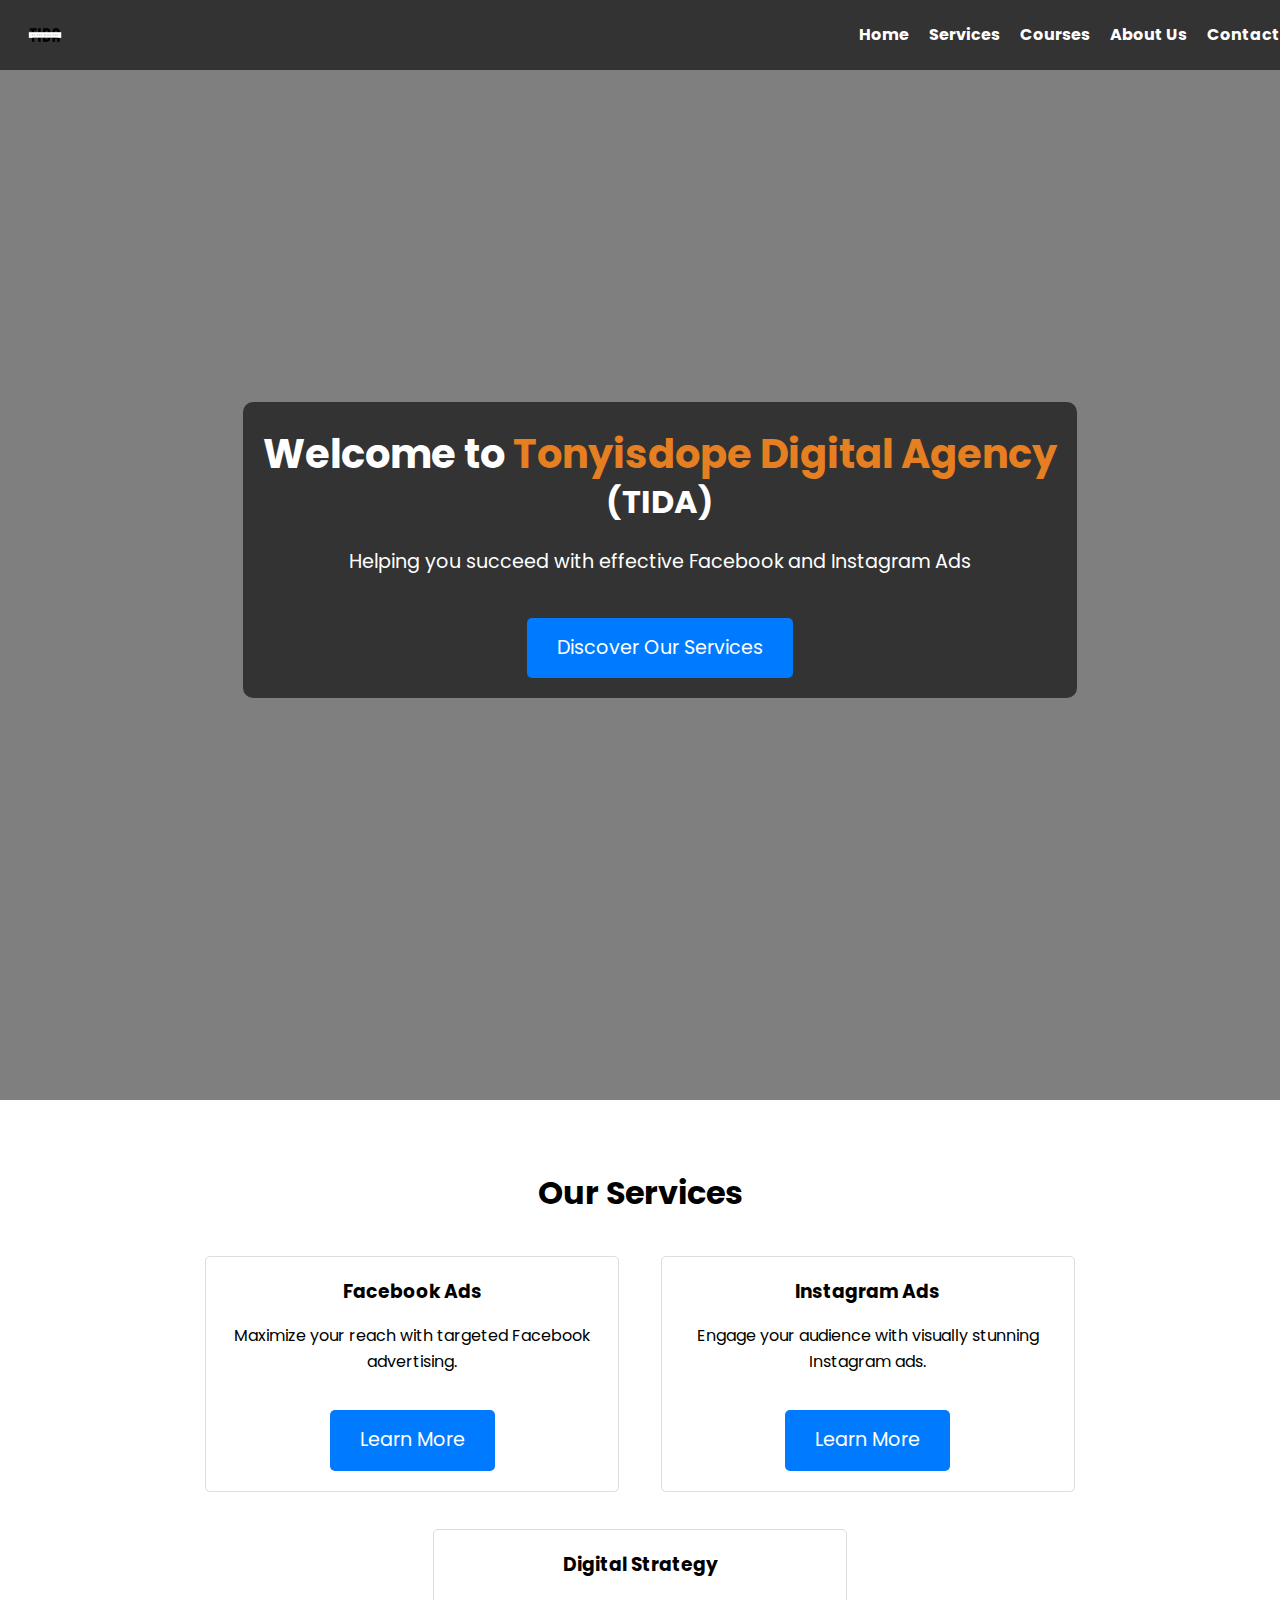
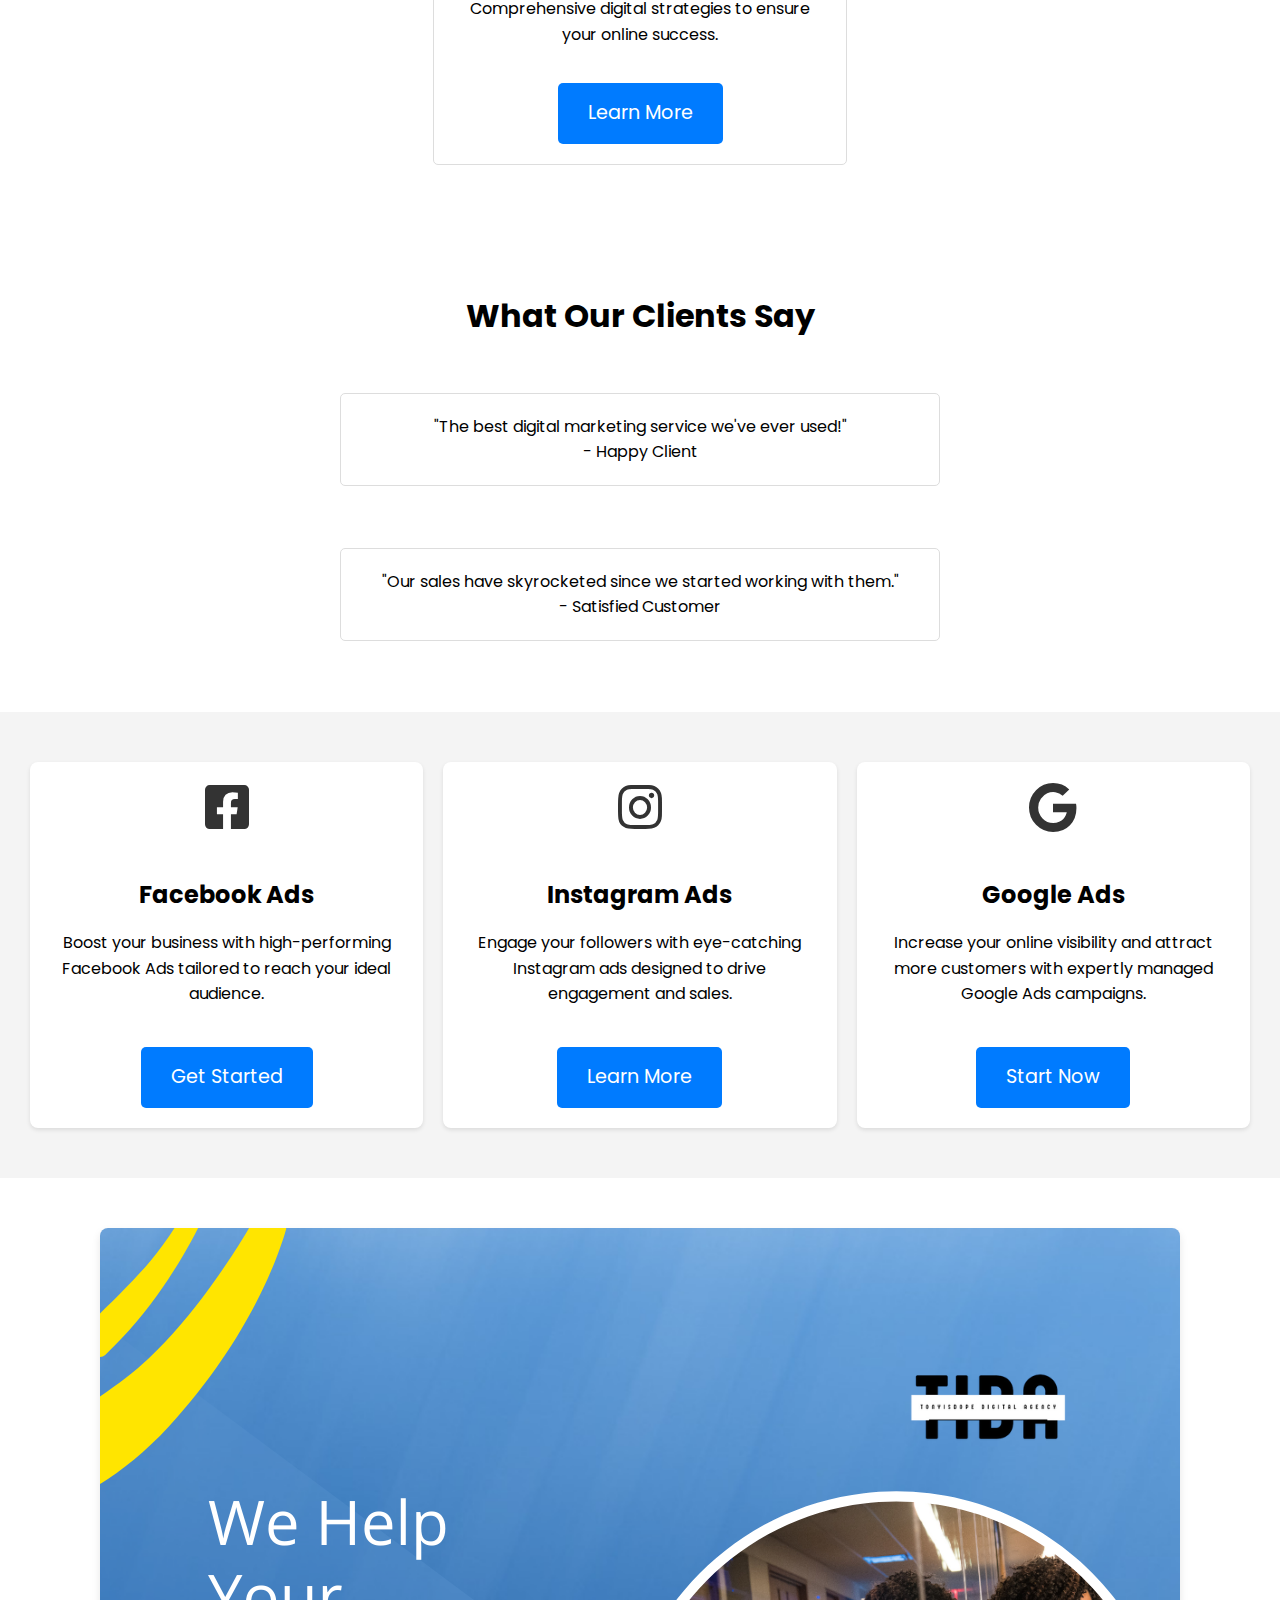
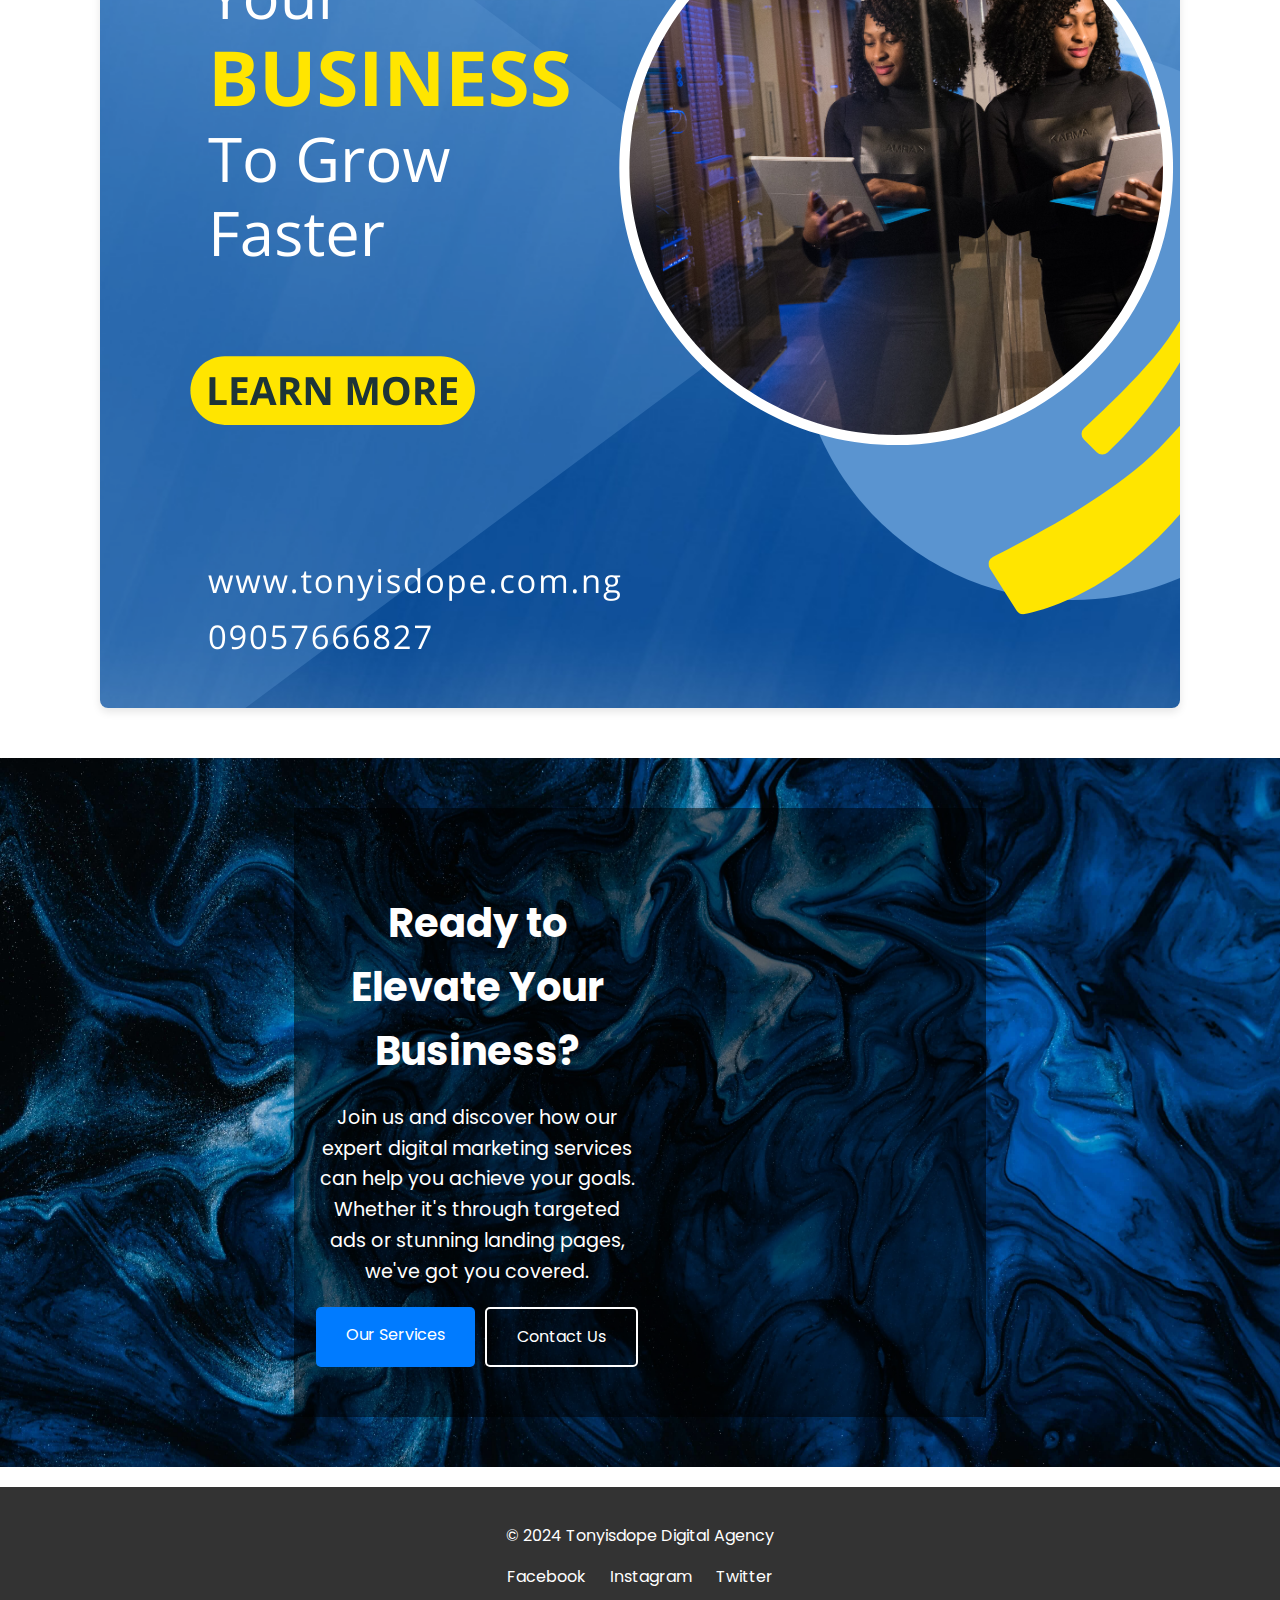
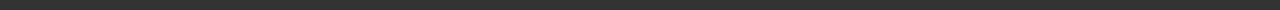
==== index.html @ bb45ce45 "Add files via upload" ====
<!DOCTYPE html>
<html lang="en">
    <head>
        <meta charset="UTF-8">
        <meta name="viewport" content="width=device-width, initial-scale=1.0">
        <title>Tonyisdope Marketing Agency</title>
        <link rel="stylesheet" href="styles.css">
        <link rel="stylesheet" href="https://cdnjs.cloudflare.com/ajax/libs/font-awesome/5.15.4/css/all.min.css">
        <script defer src="scripts.js"></script>
    </head>
    
<body>
    <header>
        <div class="logo-container">
            <img src="images\logo.png" alt="Logo" class="logo">
        </div>
        <nav>
            <div class="menu-toggle" id="mobile-menu">
                <span class="bar"></span>
                <span class="bar"></span>
                <span class="bar"></span>
            </div>
            <ul>
                <li><a href="index.html">Home</a></li>
                <li><a href="services.html">Services</a></li>
                <li><a href="courses.html">Courses</a></li>
                <li><a href="about.html">About Us</a></li>
                <li><a href="contact.html">Contact</a></li>
            </ul>
        </nav>

    </header>
    <section class="banner">
        <div class="overlay">
            <div class="banner-content">
                <h1>Welcome to <span class="highlight-word">Tonyisdope Digital Agency</span><span class="sub-highlight">(TIDA)</span></h1>
                <p>Helping you succeed with effective Facebook and Instagram Ads</p>
                <a href="services.html" class="cta">Discover Our Services</a>
            </div>
        </div>
    </section>
    <section class="services-overview">
        <h2>Our Services</h2>
        <div class="service">
            <h3>Facebook Ads</h3>
            <p>Maximize your reach with targeted Facebook advertising.</p>
            <a href="services.html" class="cta">Learn More</a>
        </div>
        <div class="service">
            <h3>Instagram Ads</h3>
            <p>Engage your audience with visually stunning Instagram ads.</p>
            <a href="services.html" class="cta">Learn More</a>
        </div>
        <div class="service">
            <h3>Digital Strategy</h3>
            <p>Comprehensive digital strategies to ensure your online success.</p>
            <a href="services.html" class="cta">Learn More</a>
        </div>
    </section>
    <section class="testimonials">
        <h2>What Our Clients Say</h2>
        <div class="testimonial">
            <p>"The best digital marketing service we've ever used!"</p>
            <p>- Happy Client</p>
        </div>
        <div class="testimonial">
            <p>"Our sales have skyrocketed since we started working with them."</p>
            <p>- Satisfied Customer</p>
        </div>
    </section>
    
    <section class="highlight-services">
        <div class="highlight">
            <i class="fab fa-facebook-square"></i>
            <h3>Facebook Ads</h3>
            <p>Boost your business with high-performing Facebook Ads tailored to reach your ideal audience.</p>
            <a href="https://wa.me/2349057666827" class="cta">Get Started</a>
        </div>
        <div class="highlight">
            <i class="fab fa-instagram"></i>
            <h3>Instagram Ads</h3>
            <p>Engage your followers with eye-catching Instagram ads designed to drive engagement and sales.</p>
            <a href="https://wa.me/2349057666827" class="cta">Learn More</a>
        </div>
        <div class="highlight">
            <i class="fab fa-google"></i>
            <h3>Google Ads</h3>
            <p>Increase your online visibility and attract more customers with expertly managed Google Ads campaigns.</p>
            <a href="https://wa.me/2349057666827" class="cta">Start Now</a>
        </div>
    </section>
    

    <section class="image-section">
        <img src="/images/home-1.png" alt="Facebook Ads" class="responsive-image">
    </section>
    
    <section class="cta-section">
        <div class="cta-overlay">
            <div class="cta-content">
                <h2>Ready to Elevate Your Business?</h2>
                <p>Join us and discover how our expert digital marketing services can help you achieve your goals. Whether it's through targeted ads or stunning landing pages, we've got you covered.</p>
                <div class="cta-buttons">
                    <a href="services.html" class="cta-primary">Our Services</a>
                    <a href="contact.html" class="cta-secondary">Contact Us</a>
                </div>
            </div>
        </div>
    </section>
    <footer>
        <p>&copy; 2024 Tonyisdope Digital Agency</p>
        <div class="social-media">
            <a href="#">Facebook</a>
            <a href="https://www.instagram.com/tonyisdope">Instagram</a>
            <a href="https://www.twitter.com/tonyisdope_">Twitter</a>
        </div>
    </footer>
</body>
</html>
---- styles.css ----
/* @import url('https://fonts.googleapis.com/css2?family=Roboto:ital,wght@0,100;0,300;0,400;0,500;0,700;0,900;1,100;1,300;1,400;1,500;1,700;1,900&display=swap'); */
@import url('https://fonts.googleapis.com/css2?family=Poppins:ital,wght@0,100;0,200;0,300;0,400;0,500;0,600;0,700;0,800;0,900;1,100;1,200;1,300;1,400;1,500;1,600;1,700;1,800;1,900&family=Roboto:ital,wght@0,100;0,300;0,400;0,500;0,700;0,900;1,100;1,300;1,400;1,500;1,700;1,900&display=swap');

/* General Styles */
body {
    font-family: "Poppins", sans-serif;
    margin: 0;
    padding: 0;
    box-sizing: border-box;
    line-height: 1.6;
}

header {
    /* background: #333;
    color: #fff;
    padding: 1em 0;
    text-align: center; */
    display: flex;
    justify-content: space-between;
    align-items: center;
    padding: 10px 20px;
    background-color: #333;
    color: #fff;
    position: fixed;
    width: 100%;
    top: 0;
    left: 0;
    z-index: 1000;
}

header .logo-container {
    flex: 1;
}

header .logo-container img {
    height: 50px;
    width: auto;
    
}

header nav {
    flex: 3;
    position: relative;
}


header nav ul {
    list-style-type: none;
    padding: 0;
    margin: 0;
    display: flex;
    justify-content: flex-end;
}

header nav ul li {
    /* margin: 0 15px; */
    margin-right: 20px;
}

header nav ul li a {
    color: #fff;
    text-decoration: none;
    font-weight: bold;
}

header nav ul li a:hover {
    color: #007BFF;
}

.menu-toggle {
    display: none;
    flex-direction: column;
    cursor: pointer;
}

.menu-toggle .bar {
    height: 3px;
    width: 25px;
    background-color: #fff;
    margin: 4px 0;
    transition: 0.3s;
    border-radius: 5px;
}

/* Mobile styles */
@media (max-width: 768px) {
    .nav-list {
        display: none;
        flex-direction: column;
        position: absolute;
        background-color: #333;
        top: 60px;
        right: 0;
        width: 100%;
    }

    .nav-list li {
        text-align: center;
        margin: 10px 0;
    }

    .menu-toggle {
        display: flex;
    }

    .menu-toggle.active .bar:nth-child(2) {
        opacity: 0;
    }

    .menu-toggle.active .bar:nth-child(1) {
        transform: translateY(7px) rotate(45deg);
    }

    .menu-toggle.active .bar:nth-child(3) {
        transform: translateY(-7px) rotate(-45deg);
    }

    .nav-list.active {
        display: flex;
    }
}


.logo-container {
    display: flex;
    align-items: center;
}

.logo {
    height: 50px;
    width: auto;
}


main {
    padding-top: 70px; /* To prevent content from being hidden behind the fixed header */
}

.hero h1 {
    font-size: 2.5em;
}

.hero p {
    font-size: 1.2em;
    margin: 20px 0;
}


.banner {
    background: url('images/banner.jpg') no-repeat center center/cover;
    color: #fff;
    text-shadow: #333;
    text-align: center;
    padding: 100px 20px;
    width: 100vw;
    height: 100vh;
    position: relative;
    display: flex;
    flex-direction: column;
    justify-content: center;
    align-items: center;
}

.banner h1 {
    margin: 0;
    font-size: 3em;
}

.banner p {
    font-size: 1.2em;
}

.banner::before {
    content: '';
    position: absolute;
    top: 0;
    left: 0;
    width: 100%;
    height: 100%;
    background: rgba(0, 0, 0, 0.5); /* Adjust this value to change the darkness */
    z-index: 1;
}

.banner-content {
    position: relative;
    z-index: 2;
    background: rgba(0, 0, 0, 0.6); /* Dark semi-transparent background */
    padding: 20px;
    border-radius: 10px;
}

.banner-content h1 {
    font-size: 2.5em;
}

.banner-content p {
    font-size: 1.2em;
    margin: 20px 0;
}

.highlight-word {
    color: #e67e22;
    font-weight: bold;
}

.sub-highlight {
    display: block;
    font-size: 0.8em;
    /* color: #1e90ff; */
    color: #fff;
    margin-top: -10px;
}

/* CTA Section */
.cta-section {
    display: flex;
    align-items: center;
    justify-content: center;
    padding: 50px 20px;
    background-color: #333;
    color: white;
}

.cta-content {
    text-align: center;
}

.cta-image {
    max-width: 100%;
    height: auto;
    margin-left: 20px;
}

/* New CTA Section Styles */
.cta-section {
    background: url('images/index-1.jpg') no-repeat center center/cover;
    padding: 50px 20px;
    color: #fff;
    text-align: center;
    position: relative;
}

.cta-overlay {
    background: rgba(0, 0, 0, 0.5); /* Semi-transparent black overlay */
    padding: 50px 20px;
}

.cta-content h2 {
    font-size: 2.5rem;
    margin-bottom: 20px;
}

.cta-content p {
    font-size: 1.2rem;
    margin-bottom: 30px;
    max-width: 600px;
    margin: 0 auto;
}

.cta-buttons {
    display: flex;
    flex-wrap: wrap;
    justify-content: center;
    gap: 10px;
}

.cta-primary {
    background-color: #007BFF;
    color: #fff;
    padding: 15px 30px;
    text-decoration: none;
    border-radius: 5px;
    transition: background-color 0.3s ease;
}

.cta-primary:hover {
    background-color: #0056b3;
}

.cta-secondary {
    background-color: transparent;
    color: #fff;
    border: 2px solid #fff;
    padding: 15px 30px;
    text-decoration: none;
    border-radius: 5px;
    transition: background-color 0.3s ease, color 0.3s ease;
}

.cta-secondary:hover {
    background-color: #007BFF;
    color: #fff;
}

@media (max-width: 768px) {
    .cta-content h2 {
        font-size: 2rem;
    }

    .cta-content p {
        font-size: 1rem;
    }

    .cta-buttons {
        flex-direction: column;
    }

    .cta-buttons a {
        margin-bottom: 10px;
        width: 100%;
        text-align: center;
    }
}


/* Mobile Styles */
@media (max-width: 768px) {
    .menu-toggle {
        display: flex;
    }

    .nav-list {
        display: none;
        flex-direction: column;
        gap: 10px;
        background-color: #333;
        padding: 20px;
        position: absolute;
        top: 60px;
        right: 20px;
        border-radius: 5px;
    }

    .nav-list li {
        margin: 0;
    }

    .cta-section {
        flex-direction: column;
        text-align: center;
    }

    .cta-image {
        margin-left: 0;
        margin-top: 20px;
    }

    .highlight-services {
        flex-direction: column;
    }

    .highlight {
        margin: 20px 0;
    }
}


@media (max-width: 1024px) {
    .nav-list {
        display: flex;
    }
}

/* CTA Section */
.cta-section {
    display: flex;
    align-items: center;
    justify-content: space-around;
    padding: 50px 20px;
    background-color: #333;
    color: white;
}

.cta-content {
    max-width: 50%;
    text-align: center;
}

.cta-content p {
    margin: 20px 0;
}

.cta-image-container {
    max-width: 40%;
}

.cta-image {
    width: 100%;
    height: auto;
}


.cta {
    display: inline-block;
    padding: 15px 30px;
    font-size: 1.2em;
    background: #007BFF;
    color: #fff;
    text-decoration: none;
    border-radius: 5px;
    margin-top: 20px;
}

.cta:hover {
    background: #0056b3;
}

section {
    padding: 40px 20px;
    text-align: center;
}

h2 {
    margin-bottom: 20px;
    font-size: 2em;
}

.service, .service-detail, .course-detail, .testimonial, .team-member {
    margin-bottom: 20px;
    padding: 20px;
    border: 1px solid #ddd;
    border-radius: 5px;
}

.service h3, .service-detail h3, .course-detail h3, .team-member h4 {
    margin: 0 0 10px;
}

.testimonial p, .mission-vision p {
    margin: 0;
}

footer {
    background: #333;
    color: #fff;
    text-align: center;
    padding: 20px 0;
    position: relative;
    bottom: 0;
    width: 100%;
}

.social-media a {
    color: #fff;
    text-decoration: none;
    margin: 0 10px;
}

.social-media a:hover {
    color: #007BFF;
}

/* Home Page Styles */
.services-overview .service {
    display: inline-block;
    width: 30%;
    vertical-align: top;
    margin: 1.5%;
}

.testimonials .testimonial {
    display: inline-block;
    width: 45%;
    vertical-align: top;
    margin: 2.5%;
}

/* Services Page Styles */
.services .service-detail {
    margin-bottom: 20px;
}

.highlight-services {
    display: flex;
    justify-content: space-around;
    padding: 50px 20px;
    background: #f4f4f4;
    text-align: center;
}

.highlight {
    flex: 1;
    margin: 0 10px;
    padding: 20px;
    background: #fff;
    box-shadow: 0 2px 4px rgba(0,0,0,0.1);
    border-radius: 8px;
}

.highlight i {
    font-size: 50px;
    color: #333;
    margin-bottom: 20px;
}

.highlight h3 {
    font-size: 1.5em;
    margin-bottom: 10px;
}

.highlight p {
    font-size: 1em;
    margin-bottom: 20px;
}

.image-section {
    display: flex;
    justify-content: center;
    padding: 50px 0;
    background: #fff;
}

.responsive-image {
    max-width: 100%;
    height: auto;
    box-shadow: 0 4px 8px rgba(0, 0, 0, 0.1);
    border-radius: 8px;
}

/* Courses Page Styles */
.courses .course-detail {
    margin-bottom: 20px;
}

/* About Us Page Styles */
.about .team-member {
    display: inline-block;
    width: 45%;
    vertical-align: top;
    margin: 2.5%;
}

.mission-vision {
    text-align: left;
    max-width: 800px;
    margin: 0 auto;
}

/* Contact Page Styles */
.contact form {
    max-width: 600px;
    margin: 0 auto;
    text-align: left;
}

.contact form label {
    display: block;
    margin-bottom: 10px;
    font-weight: bold;
}

.contact form input, .contact form textarea {
    width: 100%;
    padding: 10px;
    margin-bottom: 20px;
    border: 1px solid #ddd;
    border-radius: 5px;
}

.contact form button {
    width: 100%;
    padding: 10px;
    background: #007BFF;
    color: #fff;
    border: none;
    border-radius: 5px;
    font-size: 1em;
    cursor: pointer;
}

.contact form button:hover {
    background: #0056b3;
}

/* Responsive Styles */
@media (max-width: 768px) {
    .services-overview .service,
    .testimonials .testimonial,
    .about .team-member {
        width: 100%;
        margin: 20px 0;
    }

    header nav ul {
        flex-direction: column;
    }

    header nav ul li {
        margin: 10px 0;
    }

    .cta {
        width: 100%;
        text-align: center;
    }
}

/* Course Detail Page Styles */
.course-detail .banner {
    background: url('banner.jpg') no-repeat center center/cover;
    color: #fff;
    text-align: center;
    padding: 60px 20px;
}

.course-detail .banner h1 {
    margin: 0;
    font-size: 2.5em;
}

.course-detail .banner p {
    font-size: 1.2em;
    margin: 20px 0;
}

.course-detail .course-content {
    padding: 20px;
    text-align: left;
    max-width: 900px;
    margin: 0 auto;
}

.course-detail .course-content h2 {
    margin-top: 30px;
    font-size: 1.8em;
}

.course-detail .course-content ul {
    list-style-type: disc;
    padding-left: 20px;
}

.course-detail .course-content ul li {
    margin-bottom: 10px;
}

.curriculum h3 {
    margin-top: 30px;
    font-size: 1.5em;
    color: #007BFF;
}

.curriculum ul {
    margin-top: 10px;
}

.curriculum ul li {
    margin-bottom: 5px;
}

.cta-container {
    text-align: center;
    margin: 40px 0;
}

.cta-container .cta {
    display: inline-block;
    padding: 15px 30px;
    font-size: 1.2em;
    background: #007BFF;
    color: #fff;
    text-decoration: none;
    border-radius: 5px;
    transition: background 0.3s;
}

.cta-container .cta:hover {
    background: #0056b3;
}

/* about page */
.about {
    padding: 20px;
    max-width: 1200px;
    margin: 0 auto;
    text-align: center;
}

.about-image {
    width: 100%;
    height: auto;
    margin: 20px 0;
    border-radius: 10px;
    box-shadow: 0 4px 8px rgba(0, 0, 0, 0.1);
}

.team {
    margin-top: 40px;
    display: flex;
    flex-wrap: wrap;
    justify-content: space-around;
}

.team-member {
    background: #f9f9f9;
    border-radius: 10px;
    box-shadow: 0 4px 8px rgba(0, 0, 0, 0.1);
    margin: 20px;
    padding: 20px;
    max-width: 300px;
    text-align: center;
}

.team-image {
    width: 150px;
    height: 150px;
    border-radius: 50%;
    margin-bottom: 20px;
    box-shadow: 0 4px 8px rgba(0, 0, 0, 0.1);
}

.mission-vision {
    margin-top: 40px;
    background: #f9f9f9;
    border-radius: 10px;
    padding: 20px;
    box-shadow: 0 4px 8px rgba(0, 0, 0, 0.1);
    text-align: left;
}

footer {
    background: #333;
    color: #fff;
    text-align: center;
    padding: 20px 0;
    margin-top: 20px;
}

.social-media a {
    color: #fff;
    margin: 0 10px;
    text-decoration: none;
}

@media (max-width: 768px) {
    header {
        flex-direction: column;
    }

    nav ul {
        flex-direction: column;
        align-items: center;
    }

    nav ul li {
        margin-bottom: 10px;
    }

    .team {
        flex-direction: column;
        align-items: center;
    }
}
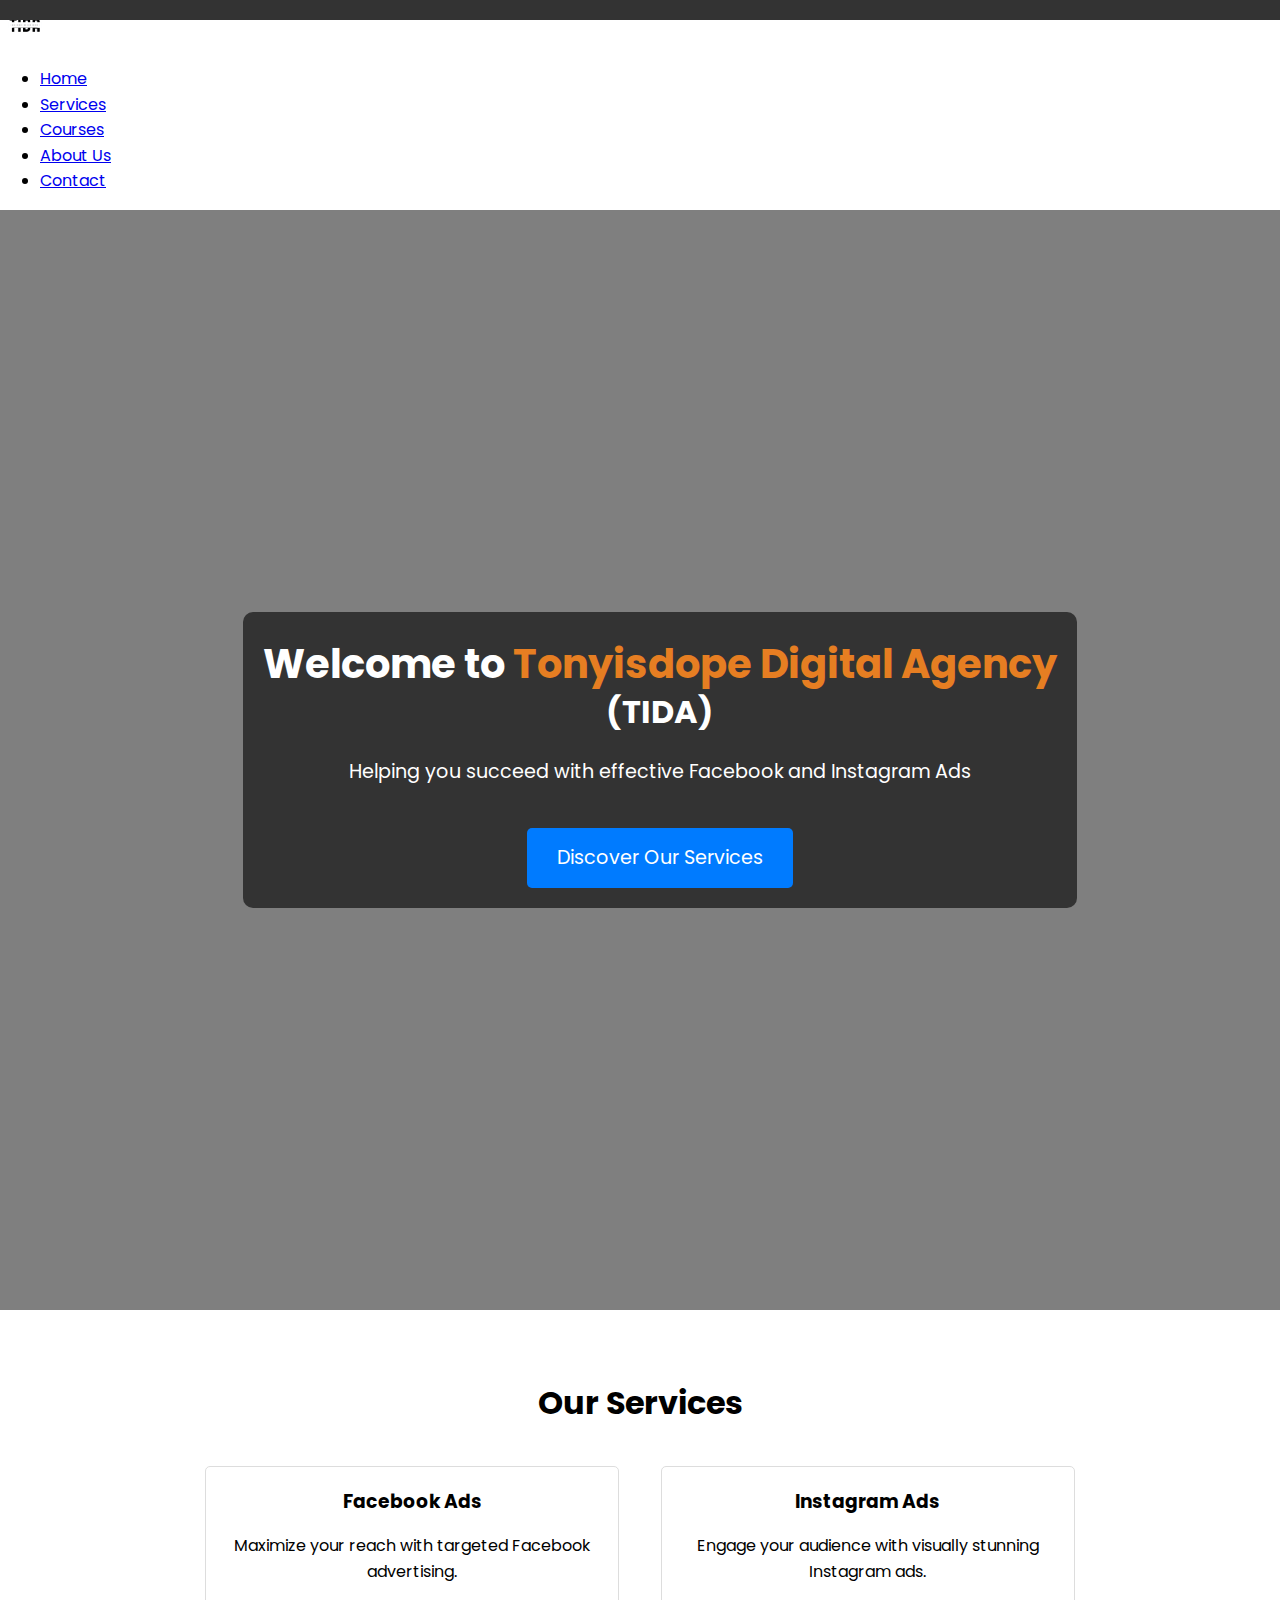
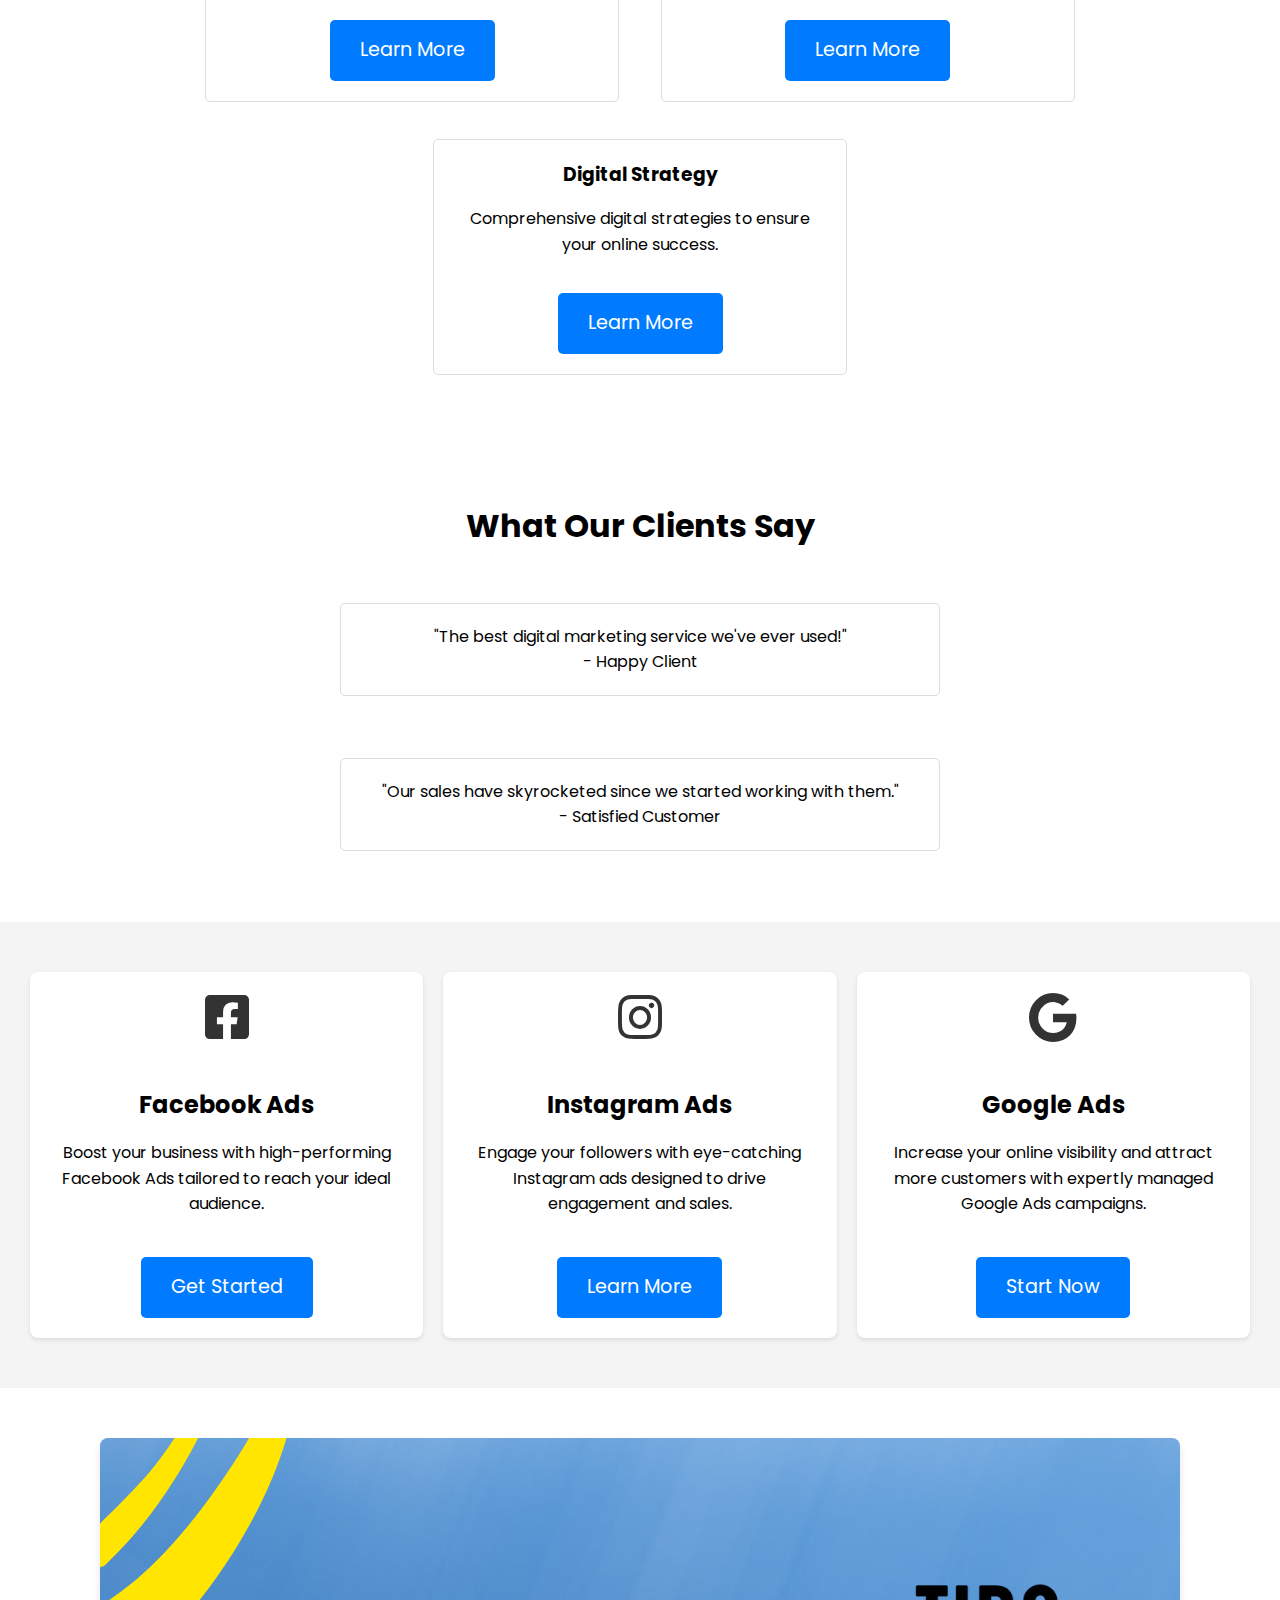
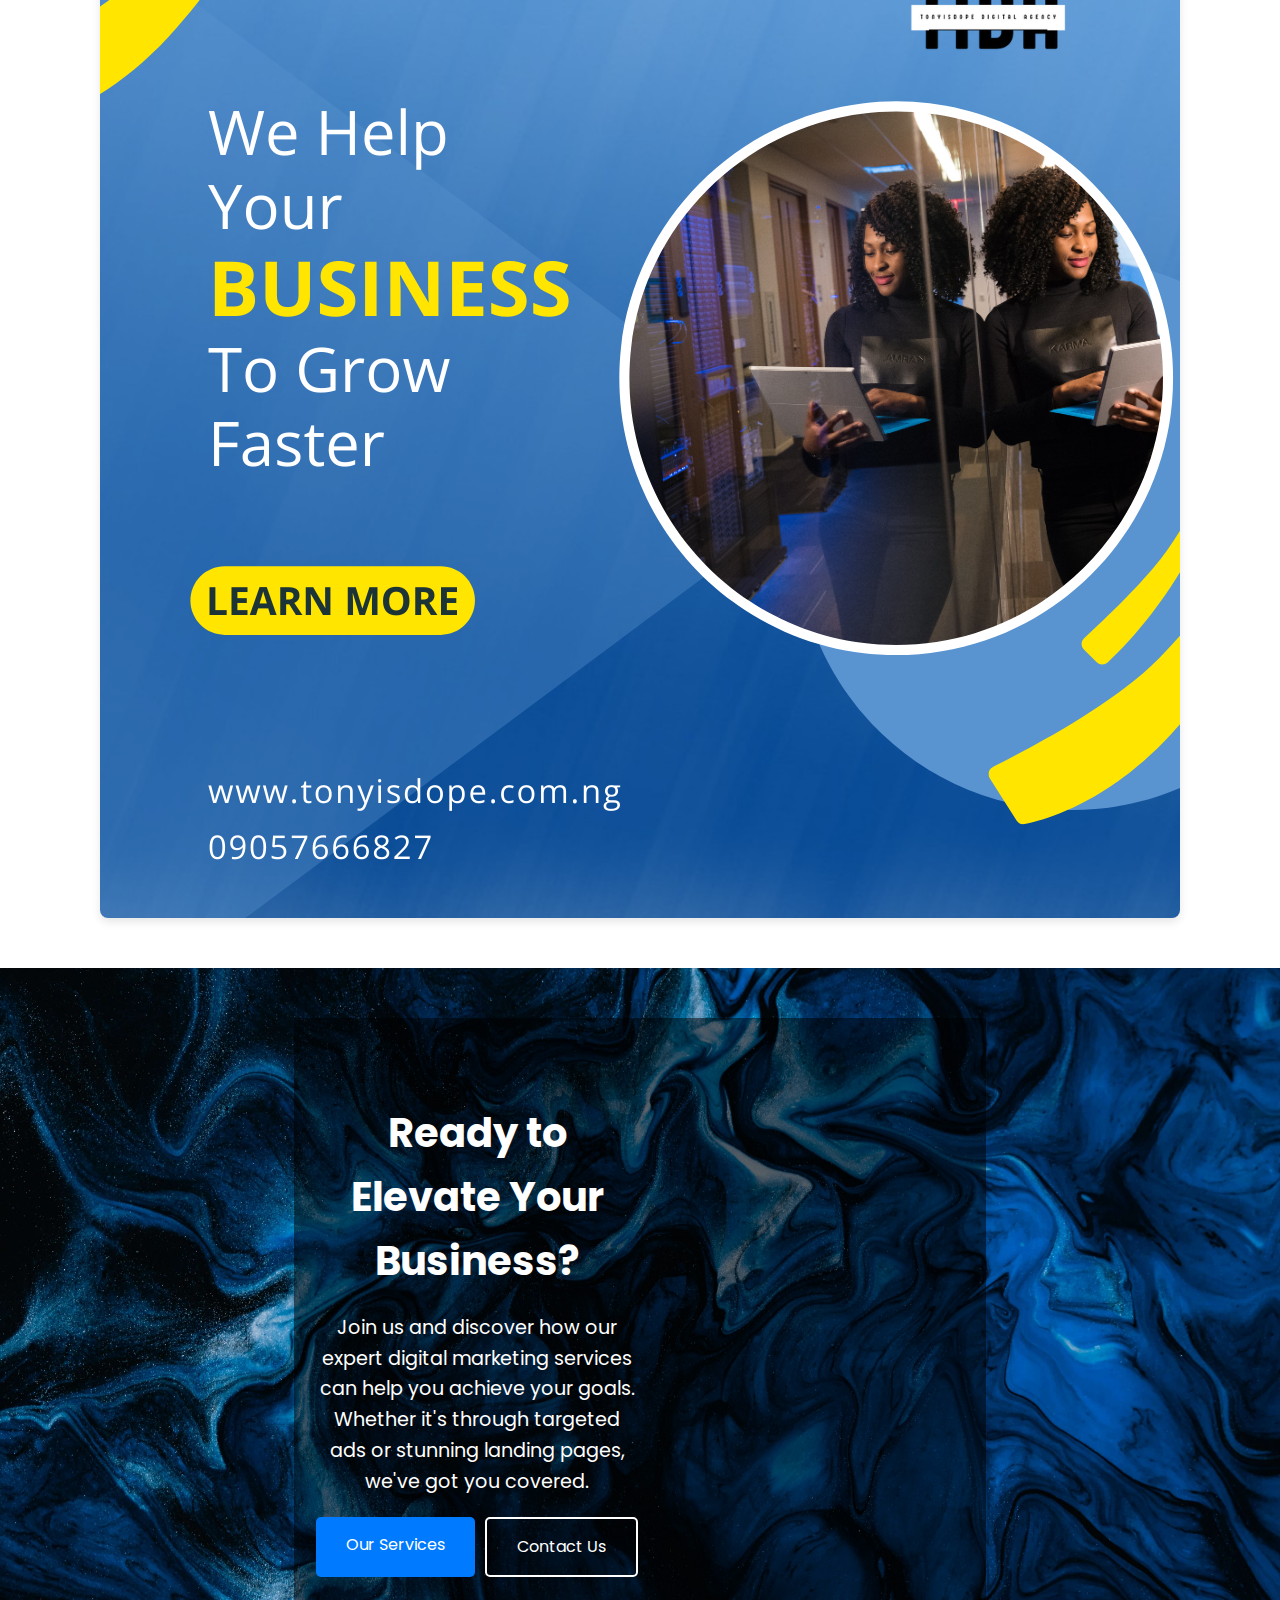
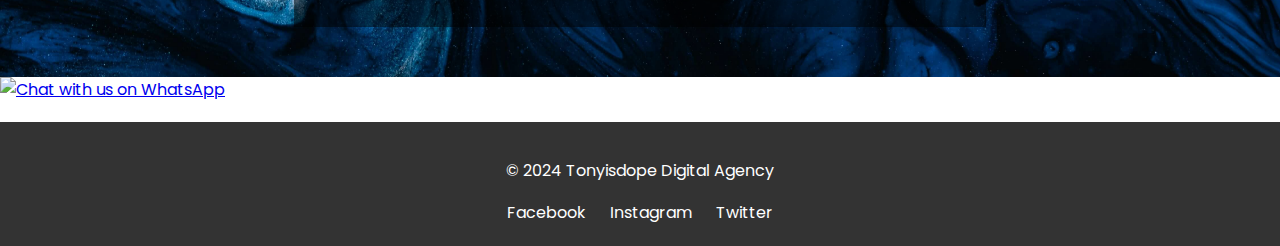
==== commit 16c15eaf: "Update index.html" ====
--- a/index.html
+++ b/index.html
@@ -11,22 +11,25 @@
     
 <body>
     <header>
-        <div class="logo-container">
-            <img src="images\logo.png" alt="Logo" class="logo">
-        </div>
-        <nav>
-            <div class="menu-toggle" id="mobile-menu">
+    </header>
+        <nav class="mainnav">
+            <div class="logo-container">
+                <img src="images\logo.png" alt="Logo" class="logo">
+            </div>
+            <a href="#" class="menu-toggle">
                 <span class="bar"></span>
                 <span class="bar"></span>
                 <span class="bar"></span>
-            </div>
-            <ul>
-                <li><a href="index.html">Home</a></li>
-                <li><a href="services.html">Services</a></li>
-                <li><a href="courses.html">Courses</a></li>
-                <li><a href="about.html">About Us</a></li>
-                <li><a href="contact.html">Contact</a></li>
-            </ul>
+            </a>
+            <div class="navbar-links">
+                <ul>
+                    <li><a href="index.html">Home</a></li>
+                    <li><a href="services.html">Services</a></li>
+                    <li><a href="courses.html">Courses</a></li>
+                    <li><a href="about.html">About Us</a></li>
+                    <li><a href="contact.html">Contact</a></li>
+                </ul>
+            </div> 
         </nav>
 
     </header>
@@ -107,6 +110,13 @@
             </div>
         </div>
     </section>
+     <!-- Floating WhatsApp Chat Button -->
+    <div class="whatsapp-chat">
+        <a href="https://wa.me/2349057666827" target="_blank">
+            <img src="/images/413349-PD6X0Q-89.jpg" alt="Chat with us on WhatsApp">
+        </a>
+    </div>
+
     <footer>
         <p>&copy; 2024 Tonyisdope Digital Agency</p>
         <div class="social-media">
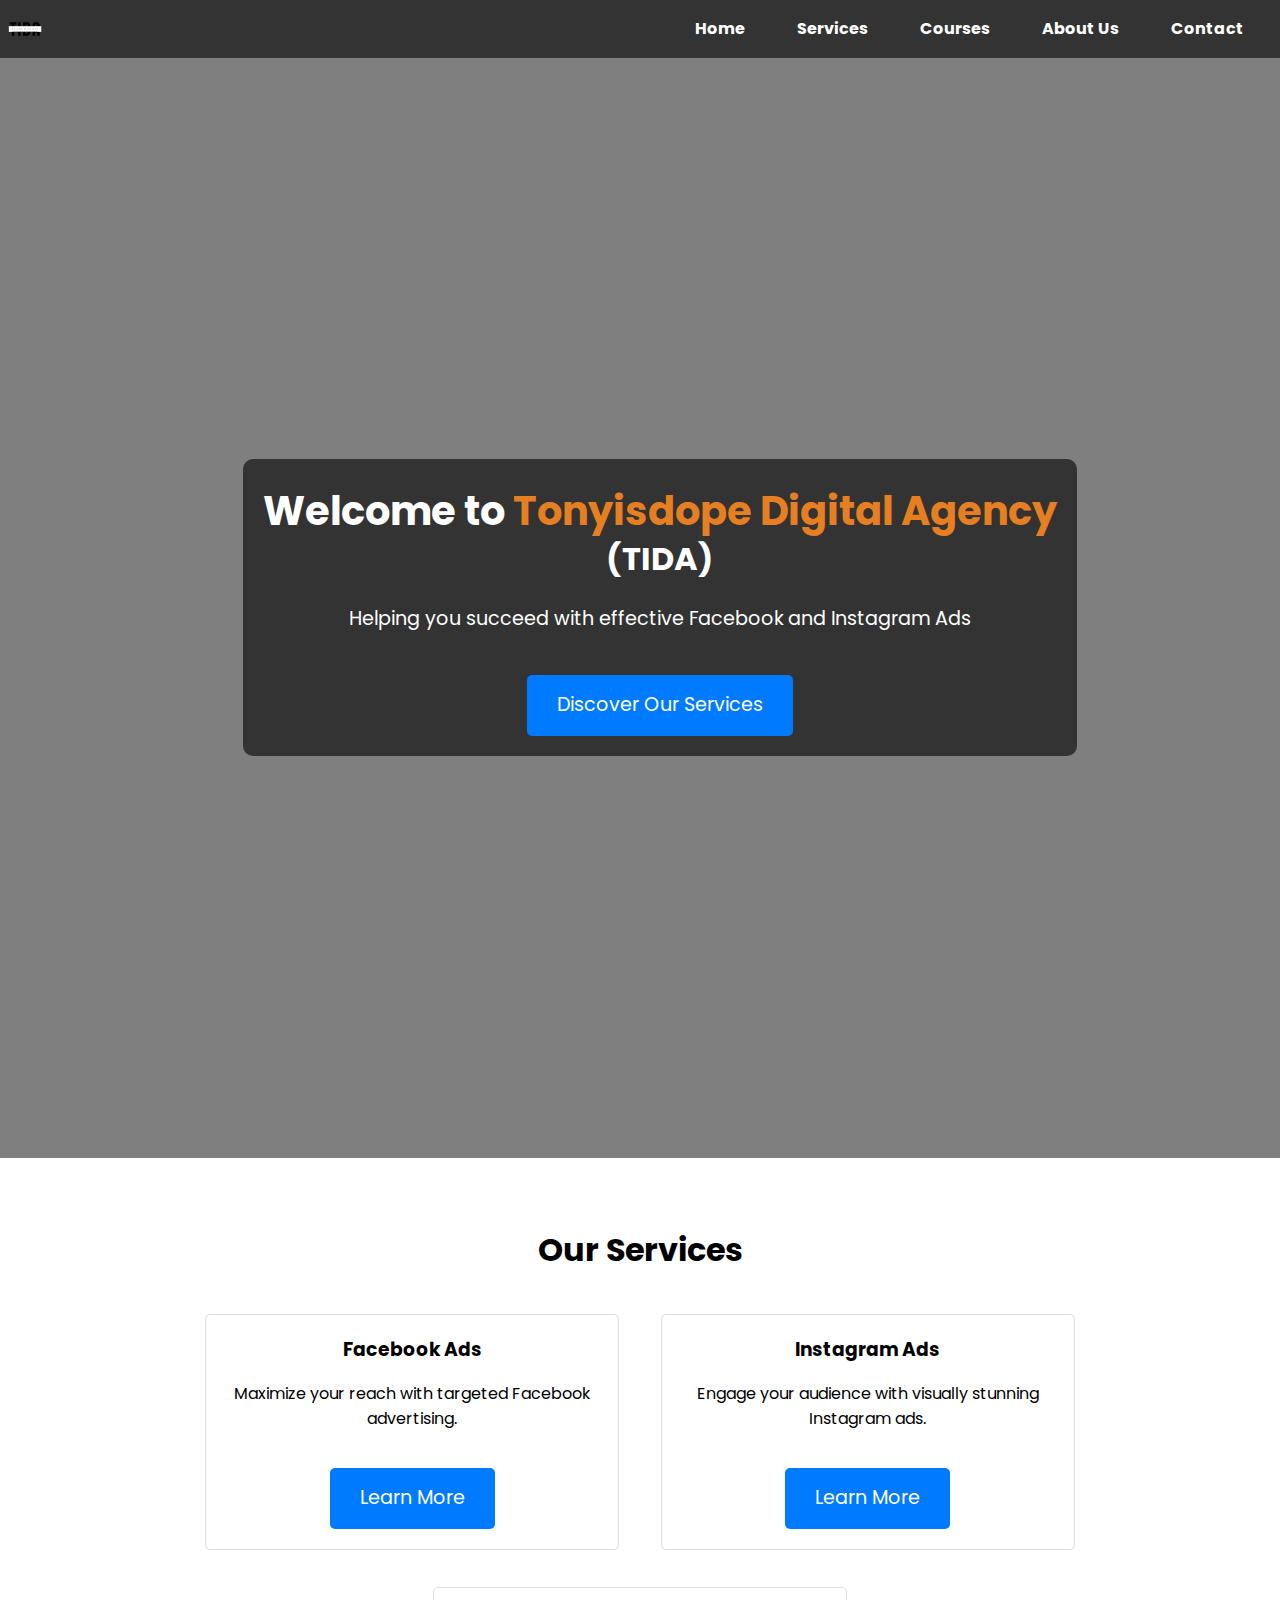
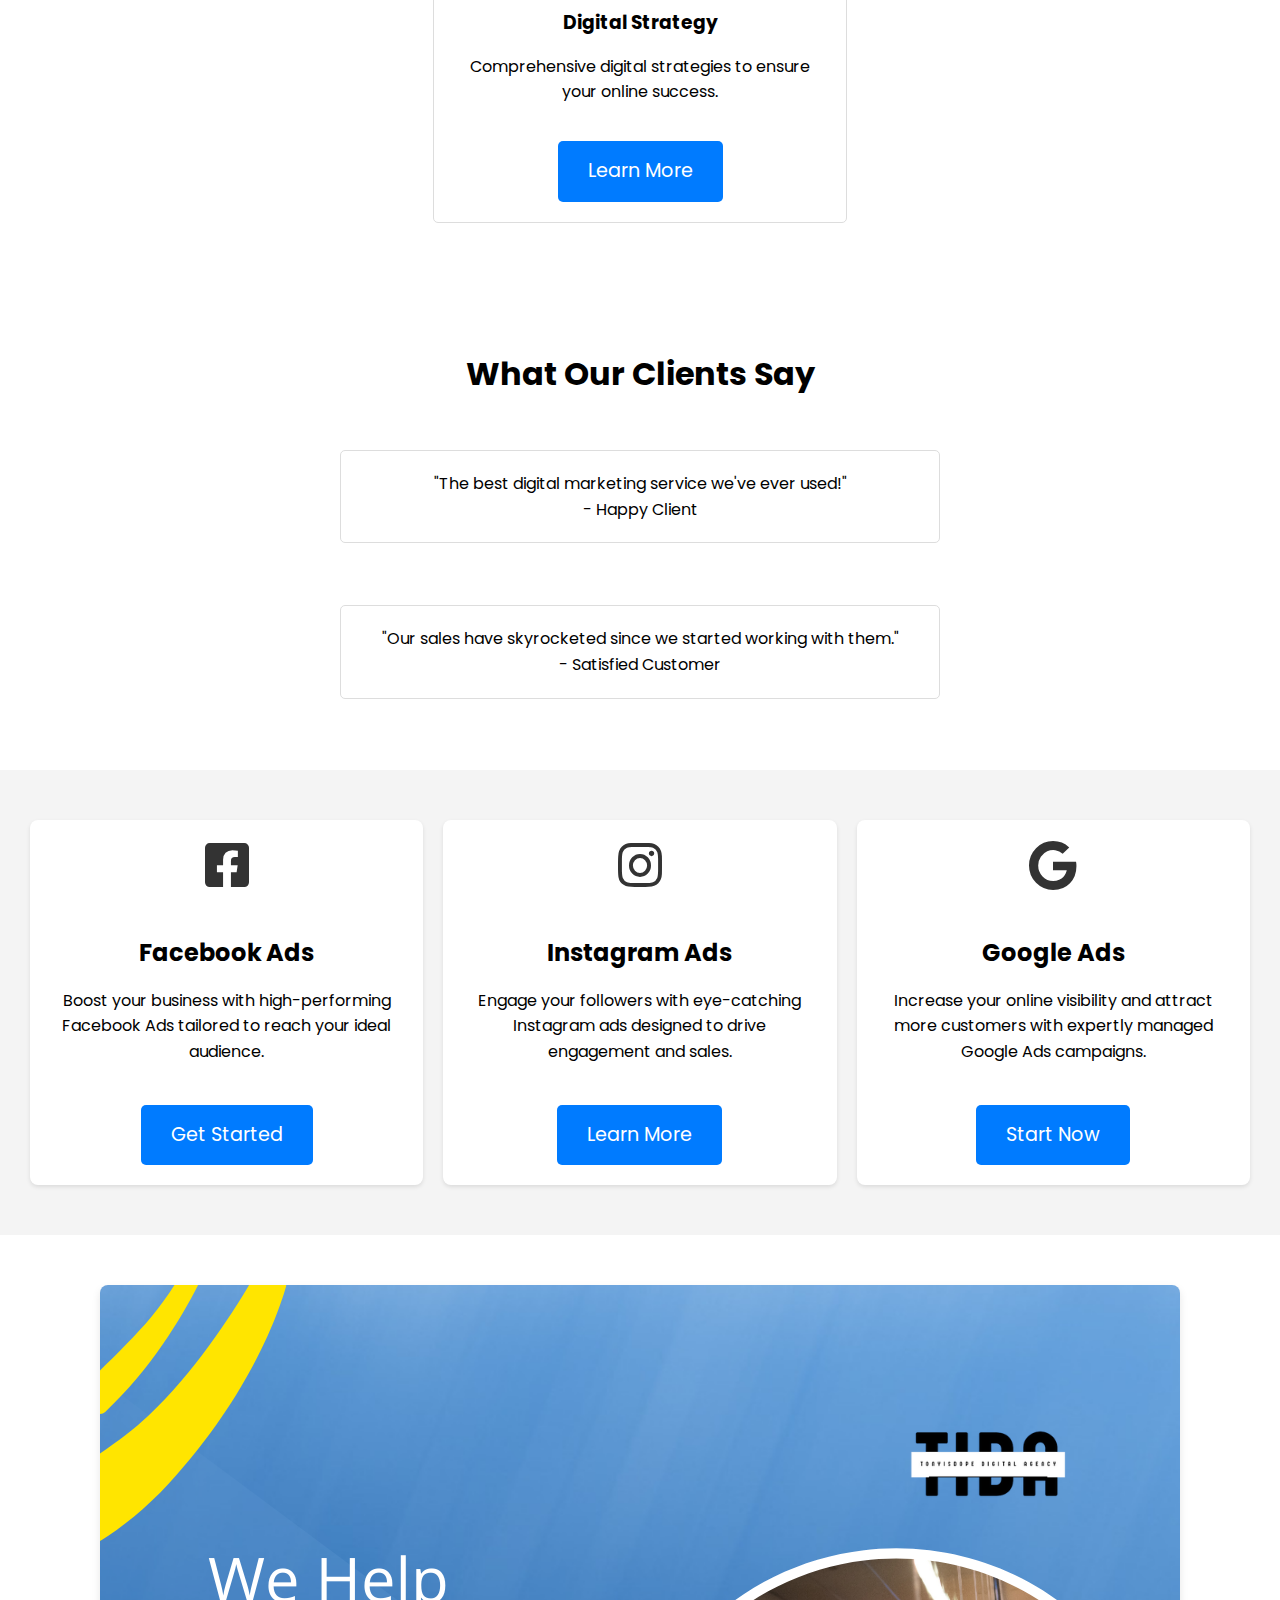
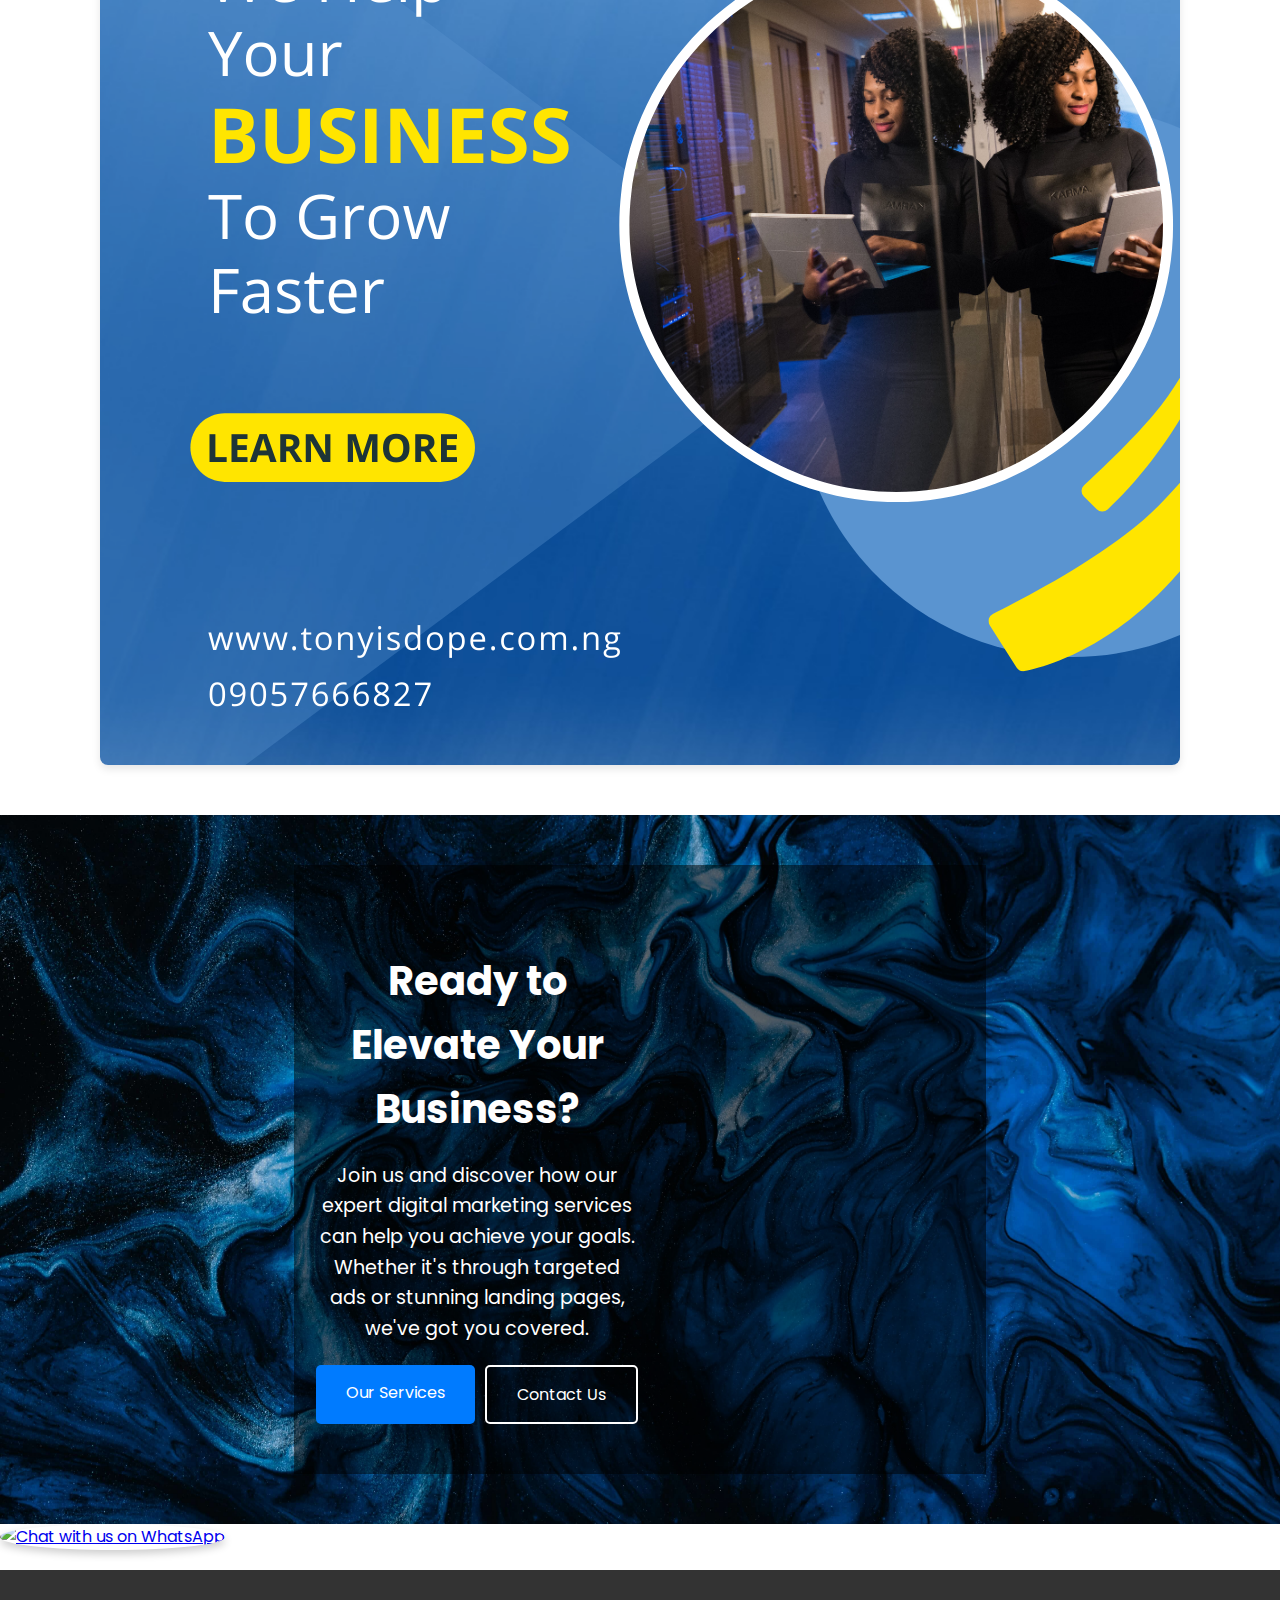
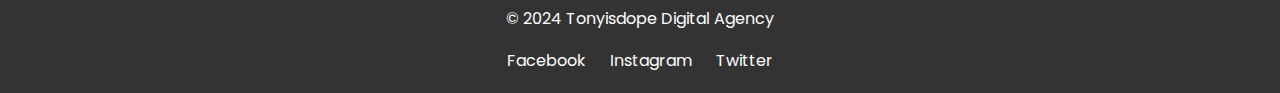
==== commit 694015f4: "Update index.html" ====
--- a/index.html
+++ b/index.html
@@ -1,6 +1,7 @@
 <!DOCTYPE html>
 <html lang="en">
     <head>
+        <meta name="google-site-verification" content="TA8sgXemtJHHSOBKlpRxVAVUDdU5GUzNnf9Lfafl3t8" />
         <meta charset="UTF-8">
         <meta name="viewport" content="width=device-width, initial-scale=1.0">
         <title>Tonyisdope Marketing Agency</title>
--- a/styles.css
+++ b/styles.css
@@ -10,12 +10,12 @@
     line-height: 1.6;
 }
 
-header {
+/* header { */
     /* background: #333;
     color: #fff;
     padding: 1em 0;
     text-align: center; */
-    display: flex;
+    /* display: flex;
     justify-content: space-between;
     align-items: center;
     padding: 10px 20px;
@@ -26,98 +26,104 @@
     top: 0;
     left: 0;
     z-index: 1000;
-}
-
-header .logo-container {
+} */
+
+.mainnav {
+    display: flex;
+    justify-content: space-between;
+    align-items: center;
+    background-color: #333;
+    color: white;
+}
+
+.logo-container {
     flex: 1;
 }
 
-header .logo-container img {
+.logo-container img {
     height: 50px;
     width: auto;
     
 }
-
+/* 
 header nav {
     flex: 3;
     position: relative;
-}
-
-
-header nav ul {
+} */
+
+nav ul {
     list-style-type: none;
     padding: 0;
     margin: 0;
     display: flex;
-    justify-content: flex-end;
-}
-
-header nav ul li {
+    /* justify-content: flex-end; */
+}
+
+nav ul li {
     /* margin: 0 15px; */
     margin-right: 20px;
 }
 
-header nav ul li a {
+nav ul li a {
     color: #fff;
     text-decoration: none;
     font-weight: bold;
-}
-
-header nav ul li a:hover {
+    padding: 1rem;
+    display: block;
+}
+
+nav ul li a:hover {
     color: #007BFF;
 }
 
 .menu-toggle {
+    position: absolute;
+    top: .75rem;
+    right: 1rem;
     display: none;
     flex-direction: column;
-    cursor: pointer;
+    justify-content: space-between;
+    width: 30px;
+    height: 21px;
 }
 
 .menu-toggle .bar {
     height: 3px;
-    width: 25px;
+    width: 100%;
     background-color: #fff;
-    margin: 4px 0;
-    transition: 0.3s;
-    border-radius: 5px;
+    border-radius: 10px;
 }
 
 /* Mobile styles */
-@media (max-width: 768px) {
-    .nav-list {
+@media (max-width: 760px) {
+    .navbar-links {
         display: none;
-        flex-direction: column;
-        position: absolute;
-        background-color: #333;
-        top: 60px;
-        right: 0;
         width: 100%;
     }
 
-    .nav-list li {
-        text-align: center;
-        margin: 10px 0;
-    }
 
     .menu-toggle {
         display: flex;
     }
 
-    .menu-toggle.active .bar:nth-child(2) {
-        opacity: 0;
-    }
-
-    .menu-toggle.active .bar:nth-child(1) {
-        transform: translateY(7px) rotate(45deg);
-    }
-
-    .menu-toggle.active .bar:nth-child(3) {
-        transform: translateY(-7px) rotate(-45deg);
+    .mainnav {
+        flex-direction: column;
+        align-items: flex-start;
+    }
+
+    .navbar-links ul {
+        flex-direction: column;
+        width: 100%;
+    }
+
+    .navbar-links li a {
+        padding: .5rem 1rem;
     }
 
     .nav-list.active {
         display: flex;
-    }
+    } 
+
 }
 
 
@@ -750,4 +756,40 @@
         flex-direction: column;
         align-items: center;
     }
-}+}
+
+.whatsapp-chat
+.whatsapp-chat {
+    position: fixed;
+    bottom: 20px;
+    right: 20px;
+    width: 60px;
+    height: 60px;
+    z-index: 1000;
+    animation: bounce 2s infinite;
+}
+
+.whatsapp-chat img {
+    width: 100%;
+    height: 100%;
+    border-radius: 50%;
+    box-shadow: 0 4px 8px rgba(0, 0, 0, 0.2);
+}
+
+@keyframes bounce {
+    0%, 20%, 50%, 80%, 100% {
+        transform: translateY(0);
+    }
+    40% {
+        transform: translateY(-20px);
+    }
+    60% {
+        transform: translateY(-10px);
+    }
+}
+
+.whatsapp-chat a {
+    display: block;
+    width: 100%;
+    height: 100%;
+}
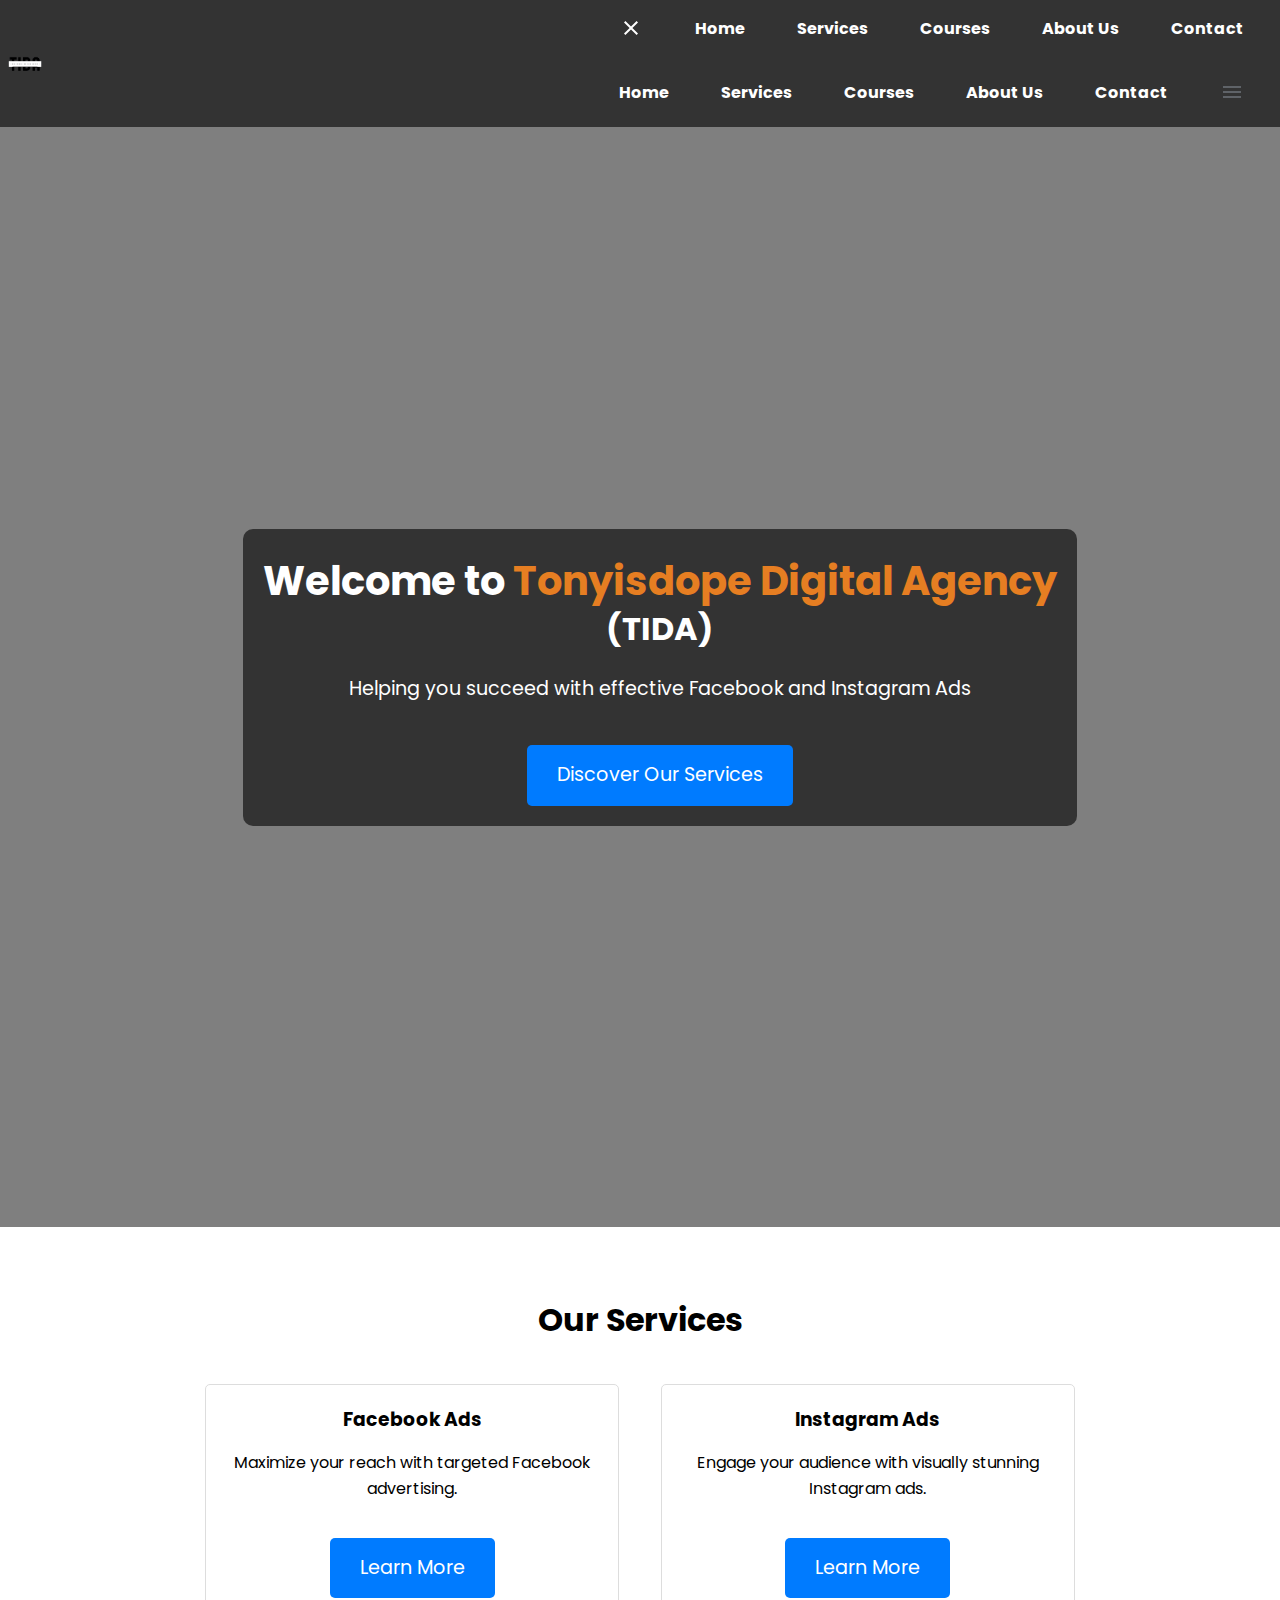
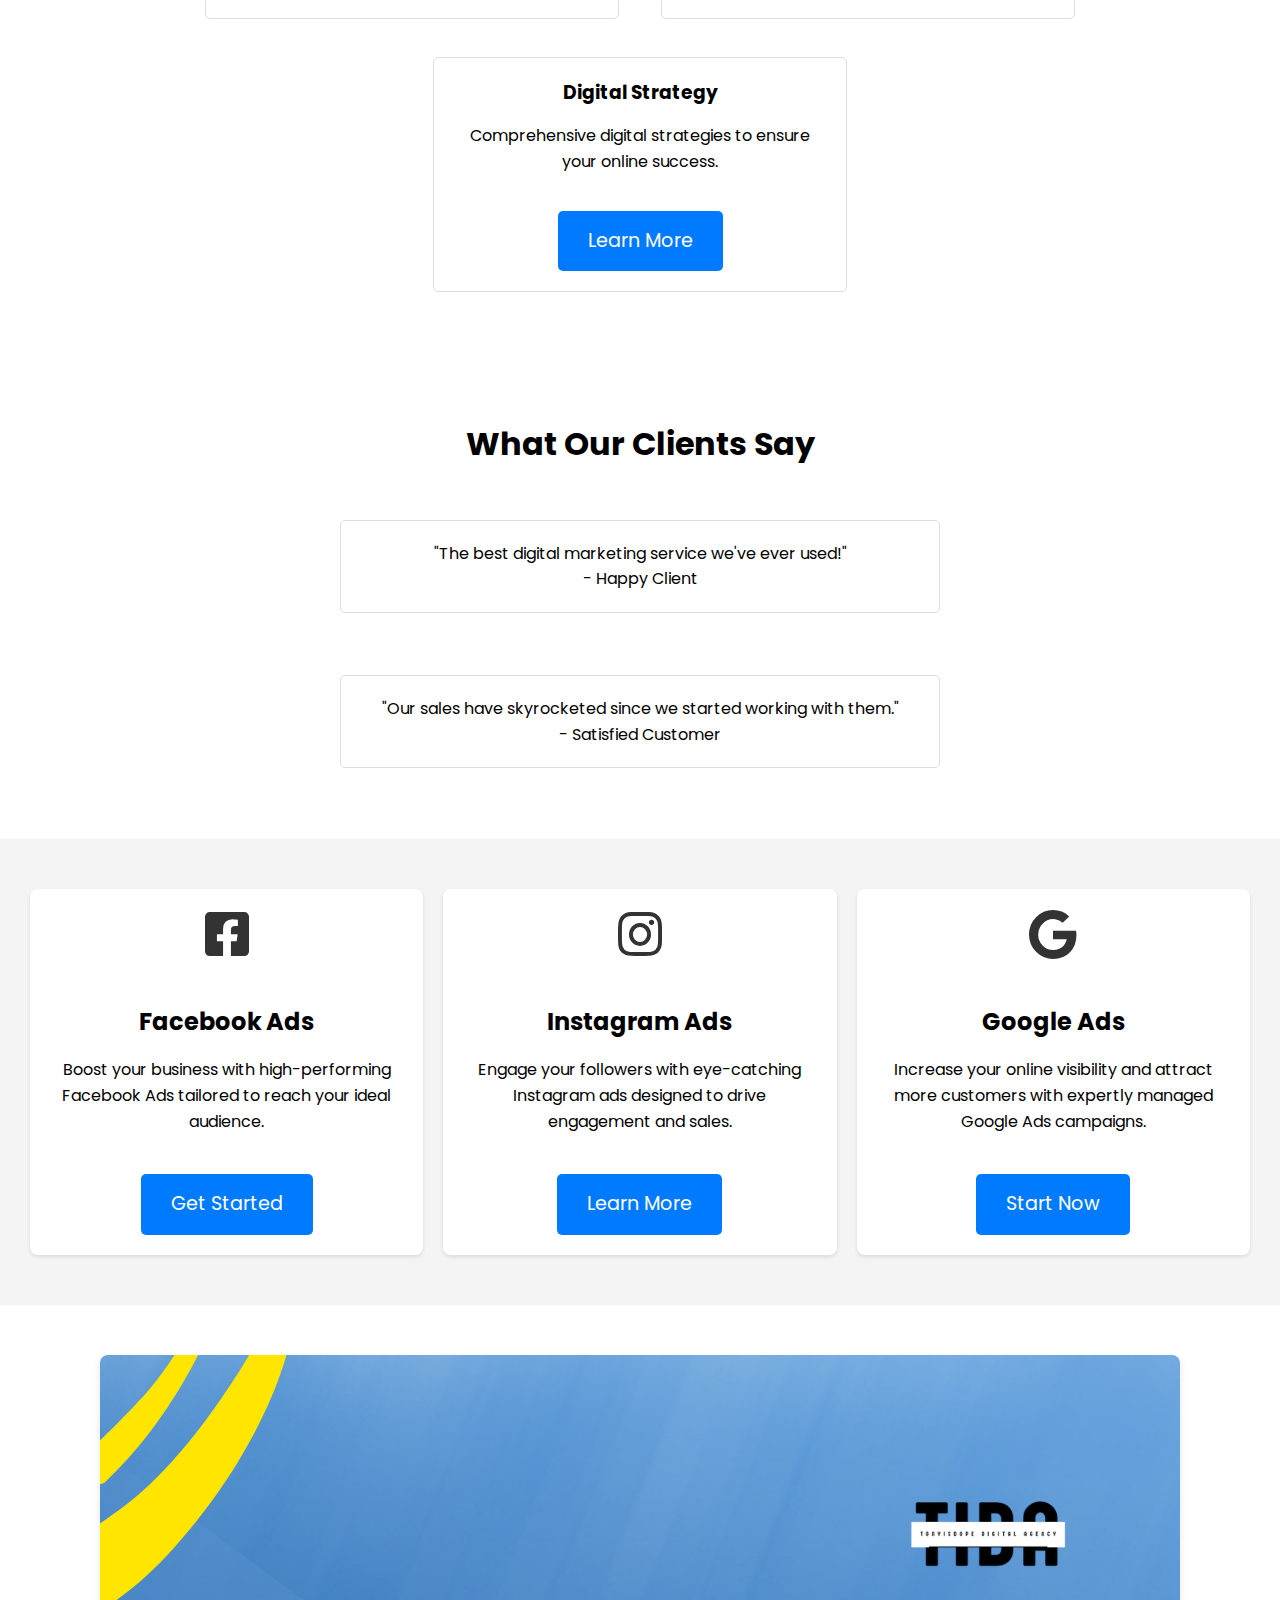
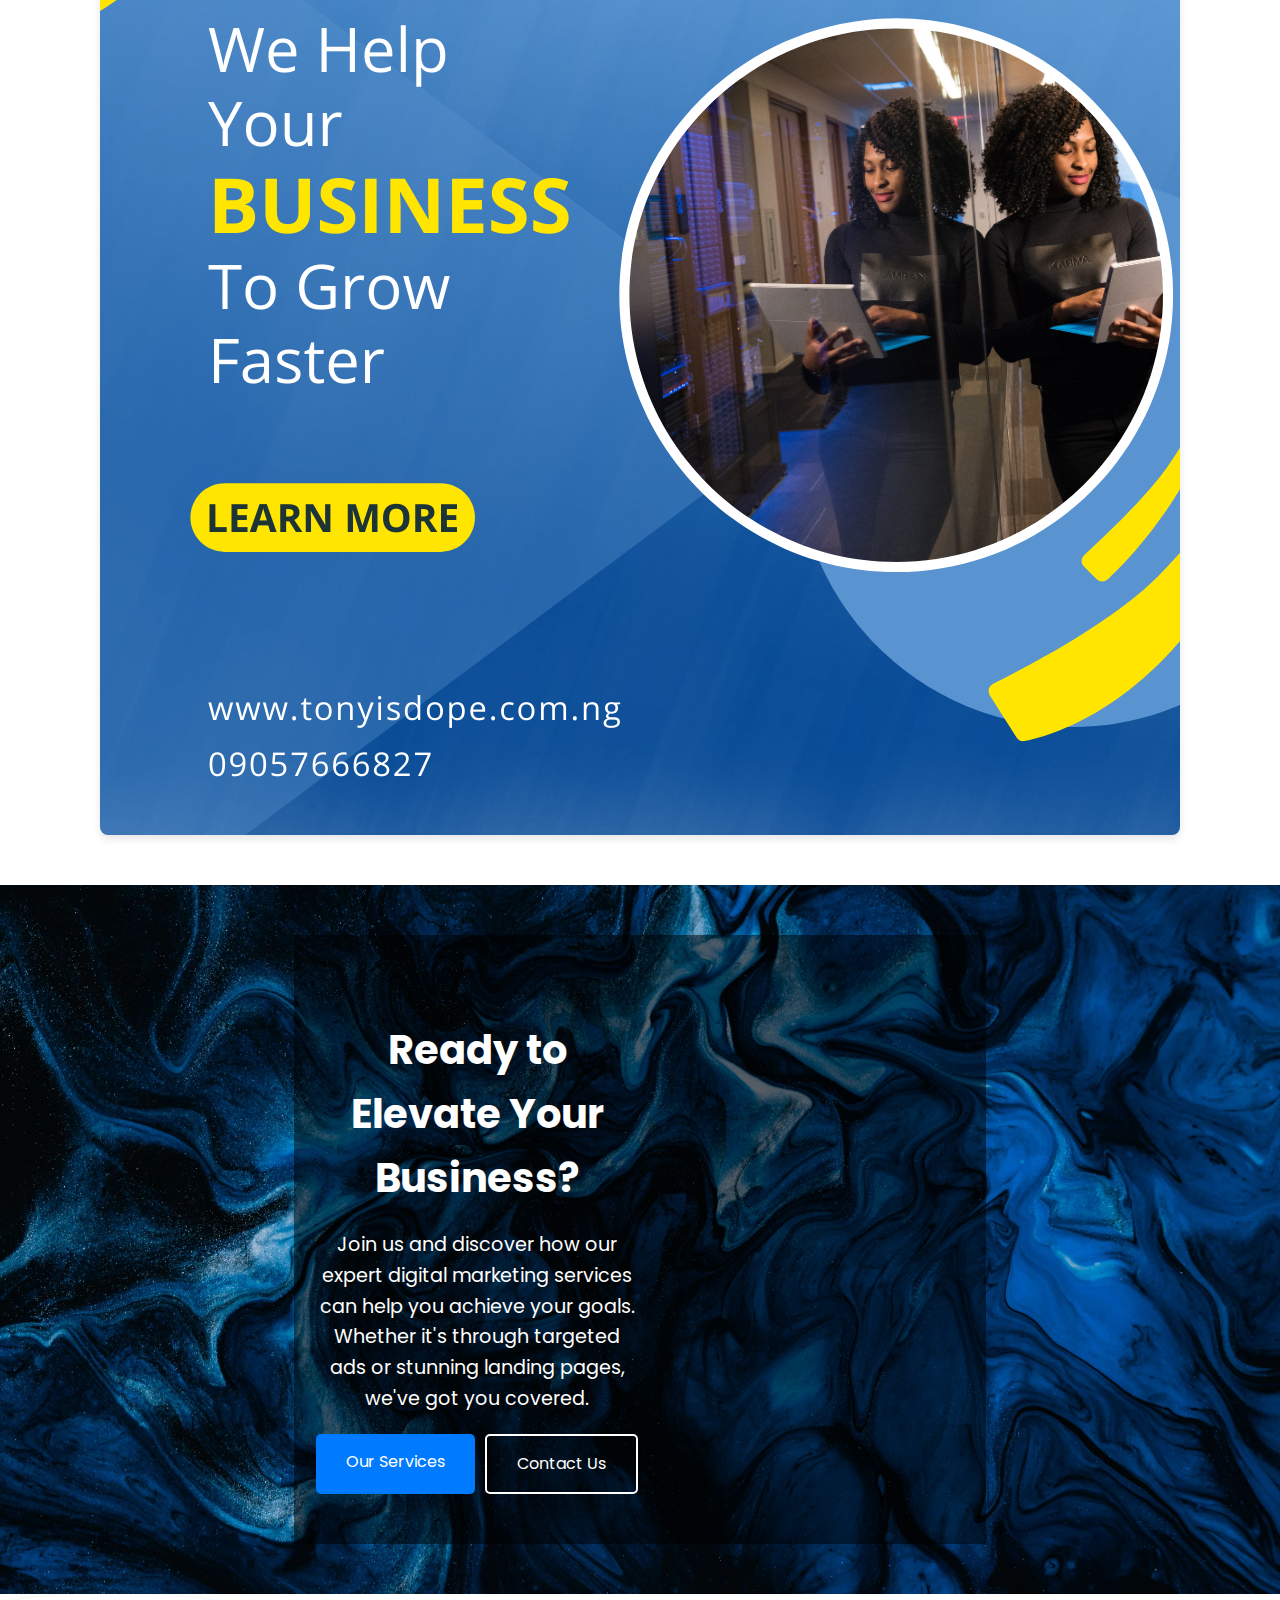
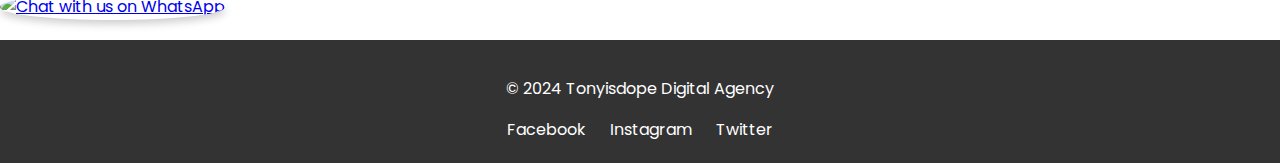
==== commit 9aec7a10: "Update index.html" ====
--- a/index.html
+++ b/index.html
@@ -1,45 +1,49 @@
 <!DOCTYPE html>
 <html lang="en">
     <head>
-        <meta name="google-site-verification" content="TA8sgXemtJHHSOBKlpRxVAVUDdU5GUzNnf9Lfafl3t8" />
+        
         <meta charset="UTF-8">
         <meta name="viewport" content="width=device-width, initial-scale=1.0">
         <title>Tonyisdope Marketing Agency</title>
         <link rel="stylesheet" href="styles.css">
         <link rel="stylesheet" href="https://cdnjs.cloudflare.com/ajax/libs/font-awesome/5.15.4/css/all.min.css">
-        <script defer src="scripts.js"></script>
+        <script defer src="/scripts.js"></script>
     </head>
     
 <body>
     <header>
-    </header>
         <nav class="mainnav">
             <div class="logo-container">
                 <img src="images\logo.png" alt="Logo" class="logo">
             </div>
-            <a href="#" class="menu-toggle">
-                <span class="bar"></span>
-                <span class="bar"></span>
-                <span class="bar"></span>
-            </a>
             <div class="navbar-links">
-                <ul>
+                <ul class="sidebar">
+                    <!-- <li onclick=hideSidebar()><a href="#"><svg xmlns="http://www.w3.org/2000/svg" height="24px" viewBox="0 -960 960 960" width="24px" fill="#5f6368"><path d="m256-200-56-56 224-224-224-224 56-56 224 224 224-224 56 56-224 224 224 224-56 56-224-224-224 224Z"/></svg></a></li> -->
+                    <li onclick="hideSidebar()"><a href="#"><svg xmlns="http://www.w3.org/2000/svg" height="24px" viewBox="0 -960 960 960" width="24px" fill="#ffffff"><path d="m256-200-56-56 224-224-224-224 56-56 224 224 224-224 56 56-224 224 224 224-56 56-224-224-224 224Z"/></svg></a></li>
                     <li><a href="index.html">Home</a></li>
                     <li><a href="services.html">Services</a></li>
                     <li><a href="courses.html">Courses</a></li>
                     <li><a href="about.html">About Us</a></li>
                     <li><a href="contact.html">Contact</a></li>
                 </ul>
+                <ul>
+                    <li class="hideOnMobile"><a href="index.html">Home</a></li>
+                    <li class="hideOnMobile"><a href="services.html">Services</a></li>
+                    <li class="hideOnMobile"><a href="courses.html">Courses</a></li>
+                    <li class="hideOnMobile"><a href="about.html">About Us</a></li>
+                    <li class="hideOnMobile"><a href="contact.html">Contact</a></li>
+                    <li class="menu-button" onclick=showSidebar() ><a href="#"><svg class="icon" xmlns="http://www.w3.org/2000/svg" height="24px" viewBox="0 -960 960 960" width="24px" fill="#5f6368"><path d="M120-240v-80h720v80H120Zm0-200v-80h720v80H120Zm0-200v-80h720v80H120Z"/></svg></a></li>
+                </ul>
             </div> 
         </nav>
-
-    </header>
+    </header>    
+    
     <section class="banner">
         <div class="overlay">
             <div class="banner-content">
                 <h1>Welcome to <span class="highlight-word">Tonyisdope Digital Agency</span><span class="sub-highlight">(TIDA)</span></h1>
                 <p>Helping you succeed with effective Facebook and Instagram Ads</p>
-                <a href="services.html" class="cta">Discover Our Services</a>
+                <a href="/services.html" class="cta">Discover Our Services</a>
             </div>
         </div>
     </section>
@@ -111,7 +115,7 @@
             </div>
         </div>
     </section>
-     <!-- Floating WhatsApp Chat Button -->
+    <!-- Floating WhatsApp Chat Button -->
     <div class="whatsapp-chat">
         <a href="https://wa.me/2349057666827" target="_blank">
             <img src="/images/413349-PD6X0Q-89.jpg" alt="Chat with us on WhatsApp">
--- a/styles.css
+++ b/styles.css
@@ -95,7 +95,7 @@
 }
 
 /* Mobile styles */
-@media (max-width: 760px) {
+@media (max-width: 600px) {
     .navbar-links {
         display: none;
         width: 100%;
@@ -320,7 +320,7 @@
 
 
 /* Mobile Styles */
-@media (max-width: 768px) {
+@media (max-width: 600px) {
     .menu-toggle {
         display: flex;
     }
@@ -579,7 +579,7 @@
 }
 
 /* Responsive Styles */
-@media (max-width: 768px) {
+@media (max-width: 600px) {
     .services-overview .service,
     .testimonials .testimonial,
     .about .team-member {
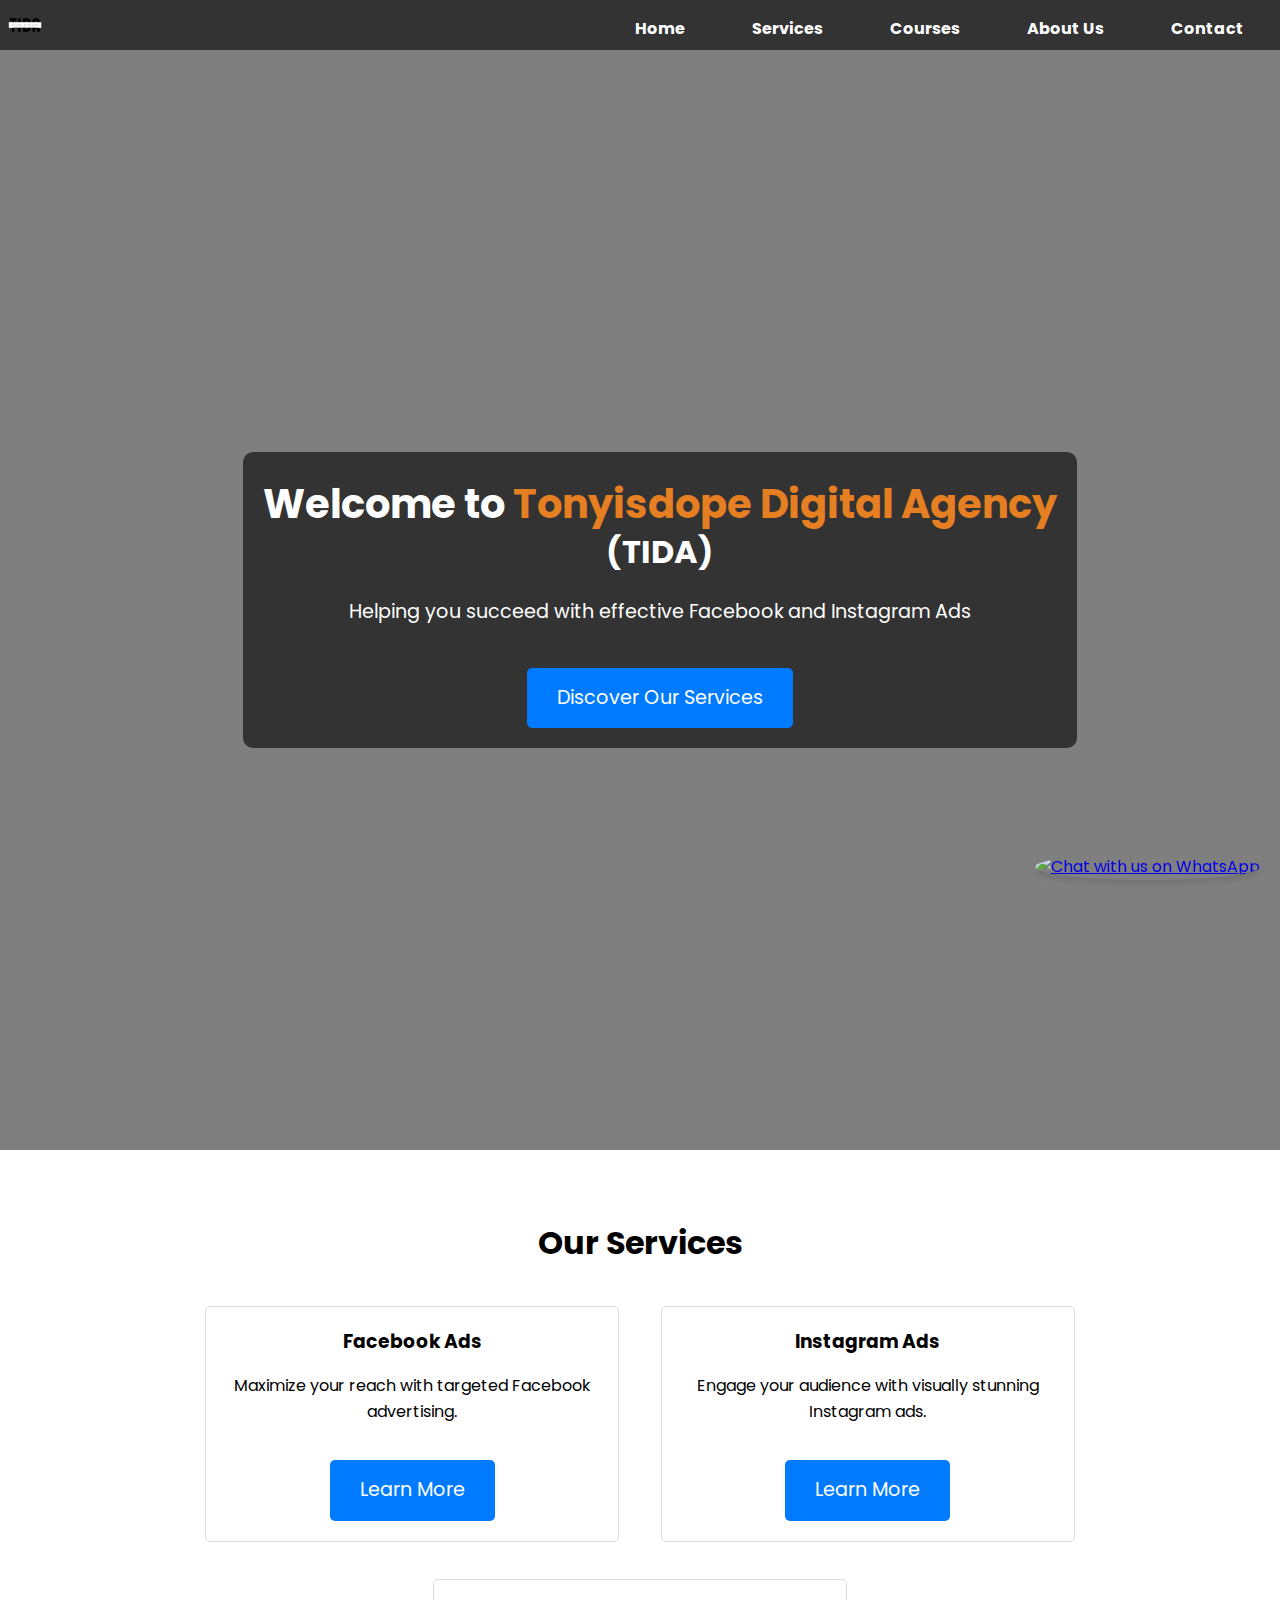
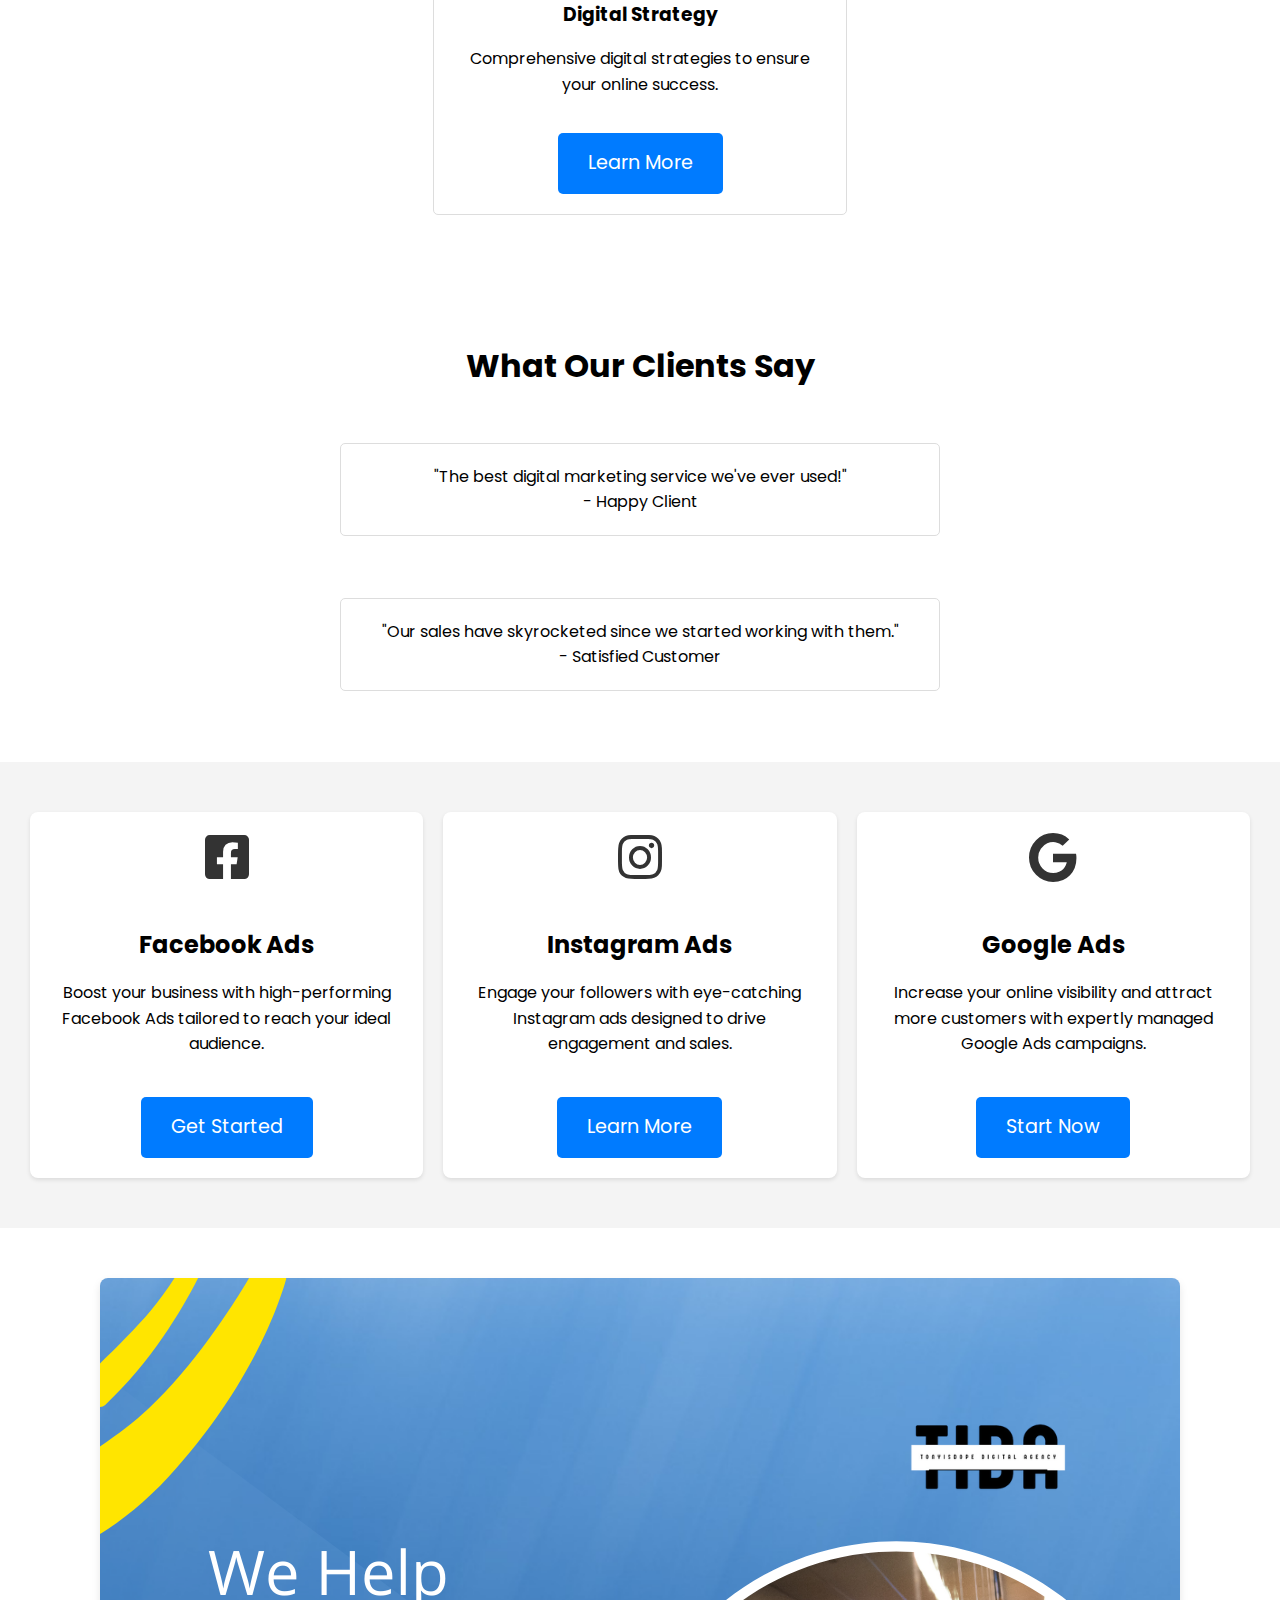
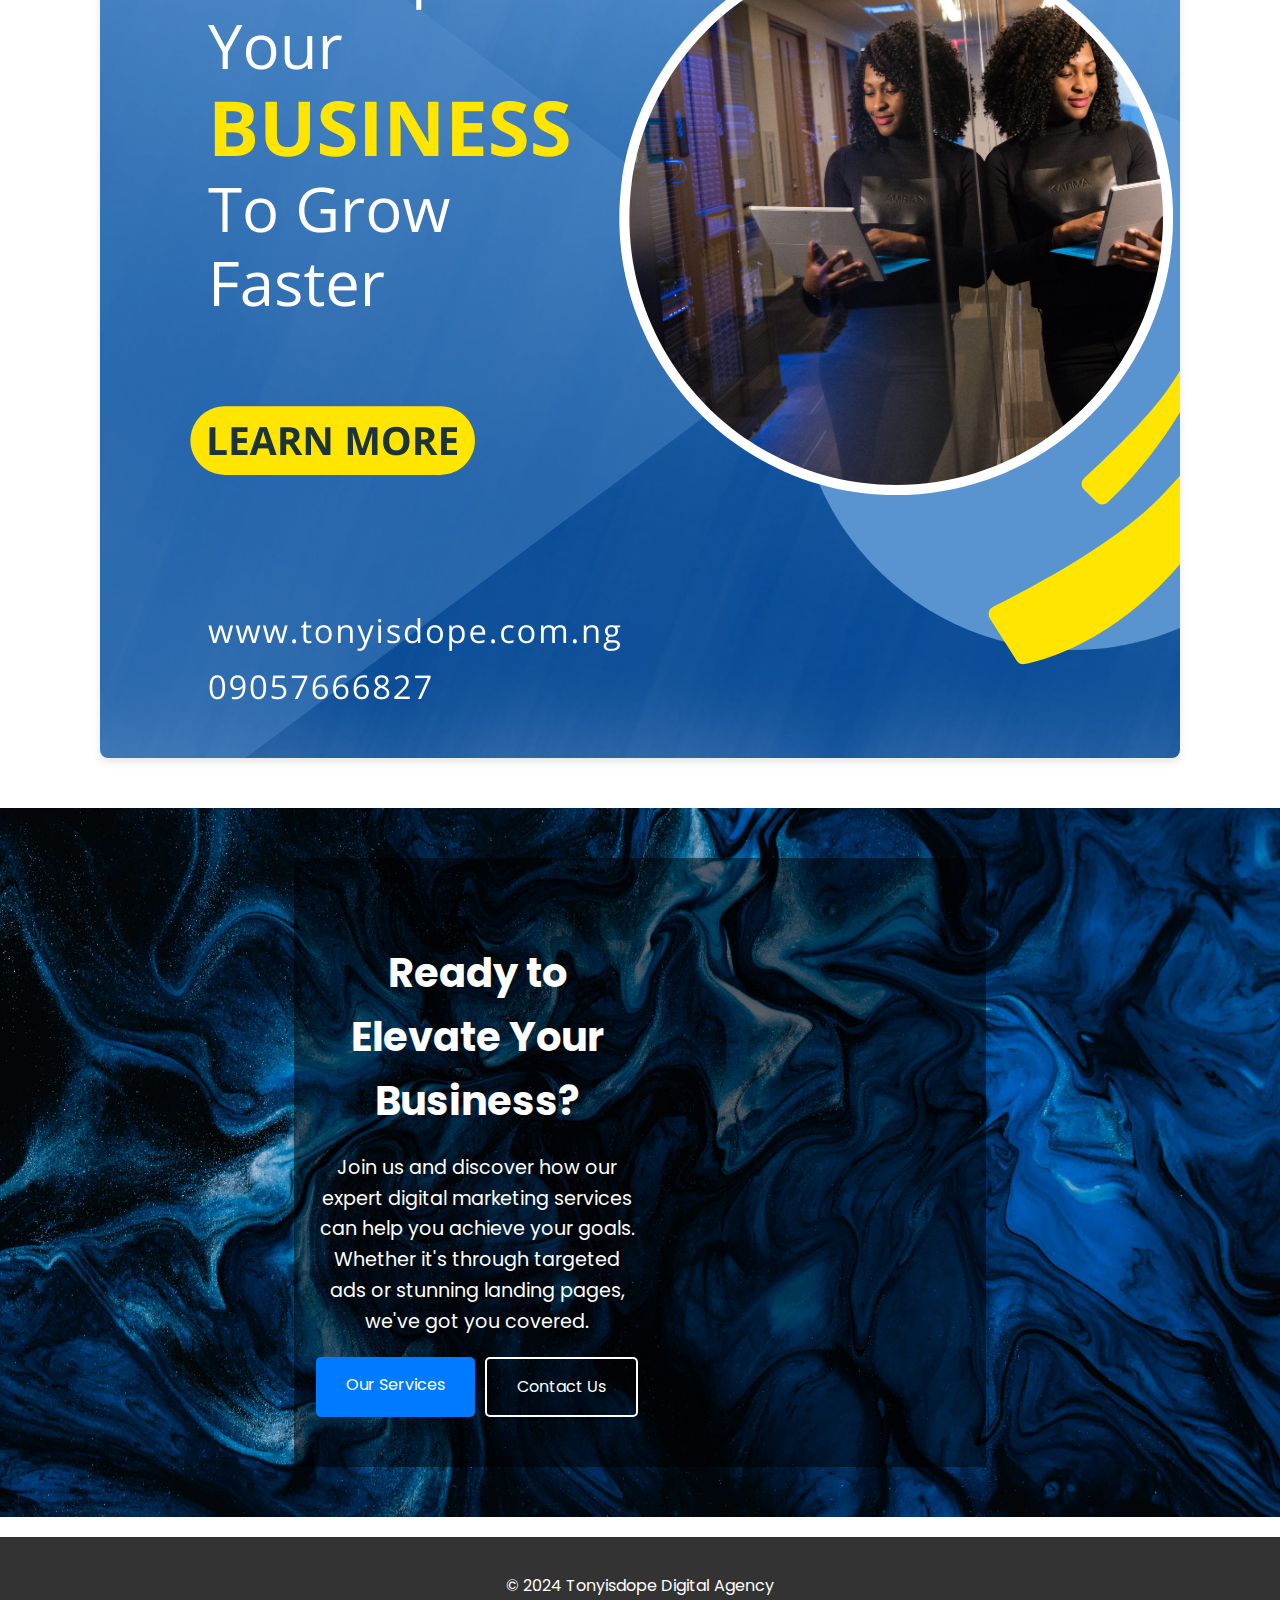
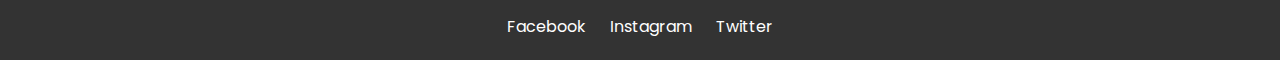
==== commit f257bc9c: "Update index.html" ====
--- a/index.html
+++ b/index.html
@@ -118,7 +118,7 @@
     <!-- Floating WhatsApp Chat Button -->
     <div class="whatsapp-chat">
         <a href="https://wa.me/2349057666827" target="_blank">
-            <img src="/images/413349-PD6X0Q-89.jpg" alt="Chat with us on WhatsApp">
+            <img src="/images/whatsapp-icon.png" alt="Chat with us on WhatsApp">
         </a>
     </div>
 
--- a/styles.css
+++ b/styles.css
@@ -11,10 +11,6 @@
 }
 
 /* header { */
-    /* background: #333;
-    color: #fff;
-    padding: 1em 0;
-    text-align: center; */
     /* display: flex;
     justify-content: space-between;
     align-items: center;
@@ -30,7 +26,7 @@
 
 .mainnav {
     display: flex;
-    justify-content: space-between;
+    justify-content: flex-end;
     align-items: center;
     background-color: #333;
     color: white;
@@ -60,72 +56,83 @@
 }
 
 nav ul li {
-    /* margin: 0 15px; */
+    margin: 0 15px; 
     margin-right: 20px;
+    height: 50px;
 }
 
 nav ul li a {
-    color: #fff;
+    height: 100%; 
+    color: #ffffff;
     text-decoration: none;
     font-weight: bold;
     padding: 1rem;
-    display: block;
+    display: flex;
 }
 
 nav ul li a:hover {
     color: #007BFF;
 }
 
-.menu-toggle {
-    position: absolute;
-    top: .75rem;
-    right: 1rem;
+nav div {
+    margin: 0 auto;
+}
+
+.sidebar {
+    position: fixed;
+    top: 0;
+    right: 0;
+    height: 100vh;
+    width: 250px;
+    z-index: 999;
+    background-color: rgba(255, 255, 255, 0.2);
+    backdrop-filter: blur(10px);
+    box-shadow: -10px 0 -10px rgba(0, 0, 0, 0.1);
     display: none;
     flex-direction: column;
-    justify-content: space-between;
-    width: 30px;
-    height: 21px;
-}
-
-.menu-toggle .bar {
-    height: 3px;
-    width: 100%;
-    background-color: #fff;
-    border-radius: 10px;
-}
+    align-items: flex-start;
+    justify-content: flex-start;
+}
+
+.menu-button {
+    display: none;
+}
+
+.sidebar li {
+    width: 100%;
+}
+
+.sidebar li a {
+    width: 100%;
+    color: #000; 
+}
+
+.icon {
+    fill: #ffffff;
+  }
+  
 
 /* Mobile styles */
-@media (max-width: 600px) {
-    .navbar-links {
+@media (max-width: 800px) {
+    .hideOnMobile {
         display: none;
+    } 
+
+    
+    .menu-button {
+        display: block;
+    }
+    
+
+}
+
+@media (max-width: 400px) {
+    .sidebar {
         width: 100%;
-    }
-
-
-    .menu-toggle {
-        display: flex;
-    }
-
-    .mainnav {
-        flex-direction: column;
-        align-items: flex-start;
-    }
-
-    .navbar-links ul {
-        flex-direction: column;
-        width: 100%;
-    }
-
-    .navbar-links li a {
-        padding: .5rem 1rem;
-    }
-
-    .nav-list.active {
-        display: flex;
     } 
 
-}
-
+
+}
 
 .logo-container {
     display: flex;
@@ -738,7 +745,7 @@
     text-decoration: none;
 }
 
-@media (max-width: 768px) {
+@media (max-width: 600px) {
     header {
         flex-direction: column;
     }
@@ -758,38 +765,23 @@
     }
 }
 
-.whatsapp-chat
 .whatsapp-chat {
     position: fixed;
     bottom: 20px;
     right: 20px;
+    z-index: 1000;
+}
+
+.whatsapp-chat a img {
     width: 60px;
     height: 60px;
-    z-index: 1000;
-    animation: bounce 2s infinite;
-}
-
-.whatsapp-chat img {
-    width: 100%;
-    height: 100%;
     border-radius: 50%;
-    box-shadow: 0 4px 8px rgba(0, 0, 0, 0.2);
-}
-
-@keyframes bounce {
-    0%, 20%, 50%, 80%, 100% {
-        transform: translateY(0);
-    }
-    40% {
-        transform: translateY(-20px);
-    }
-    60% {
-        transform: translateY(-10px);
-    }
-}
-
-.whatsapp-chat a {
-    display: block;
-    width: 100%;
-    height: 100%;
-}
+    box-shadow: 0 4px 6px rgba(0, 0, 0, 0.1);
+    transition: transform 0.3s ease, box-shadow 0.3s ease;
+}
+
+.whatsapp-chat a img:hover {
+    transform: scale(1.1);
+    box-shadow: 0 6px 8px rgba(0, 0, 0, 0.2);
+}
+
